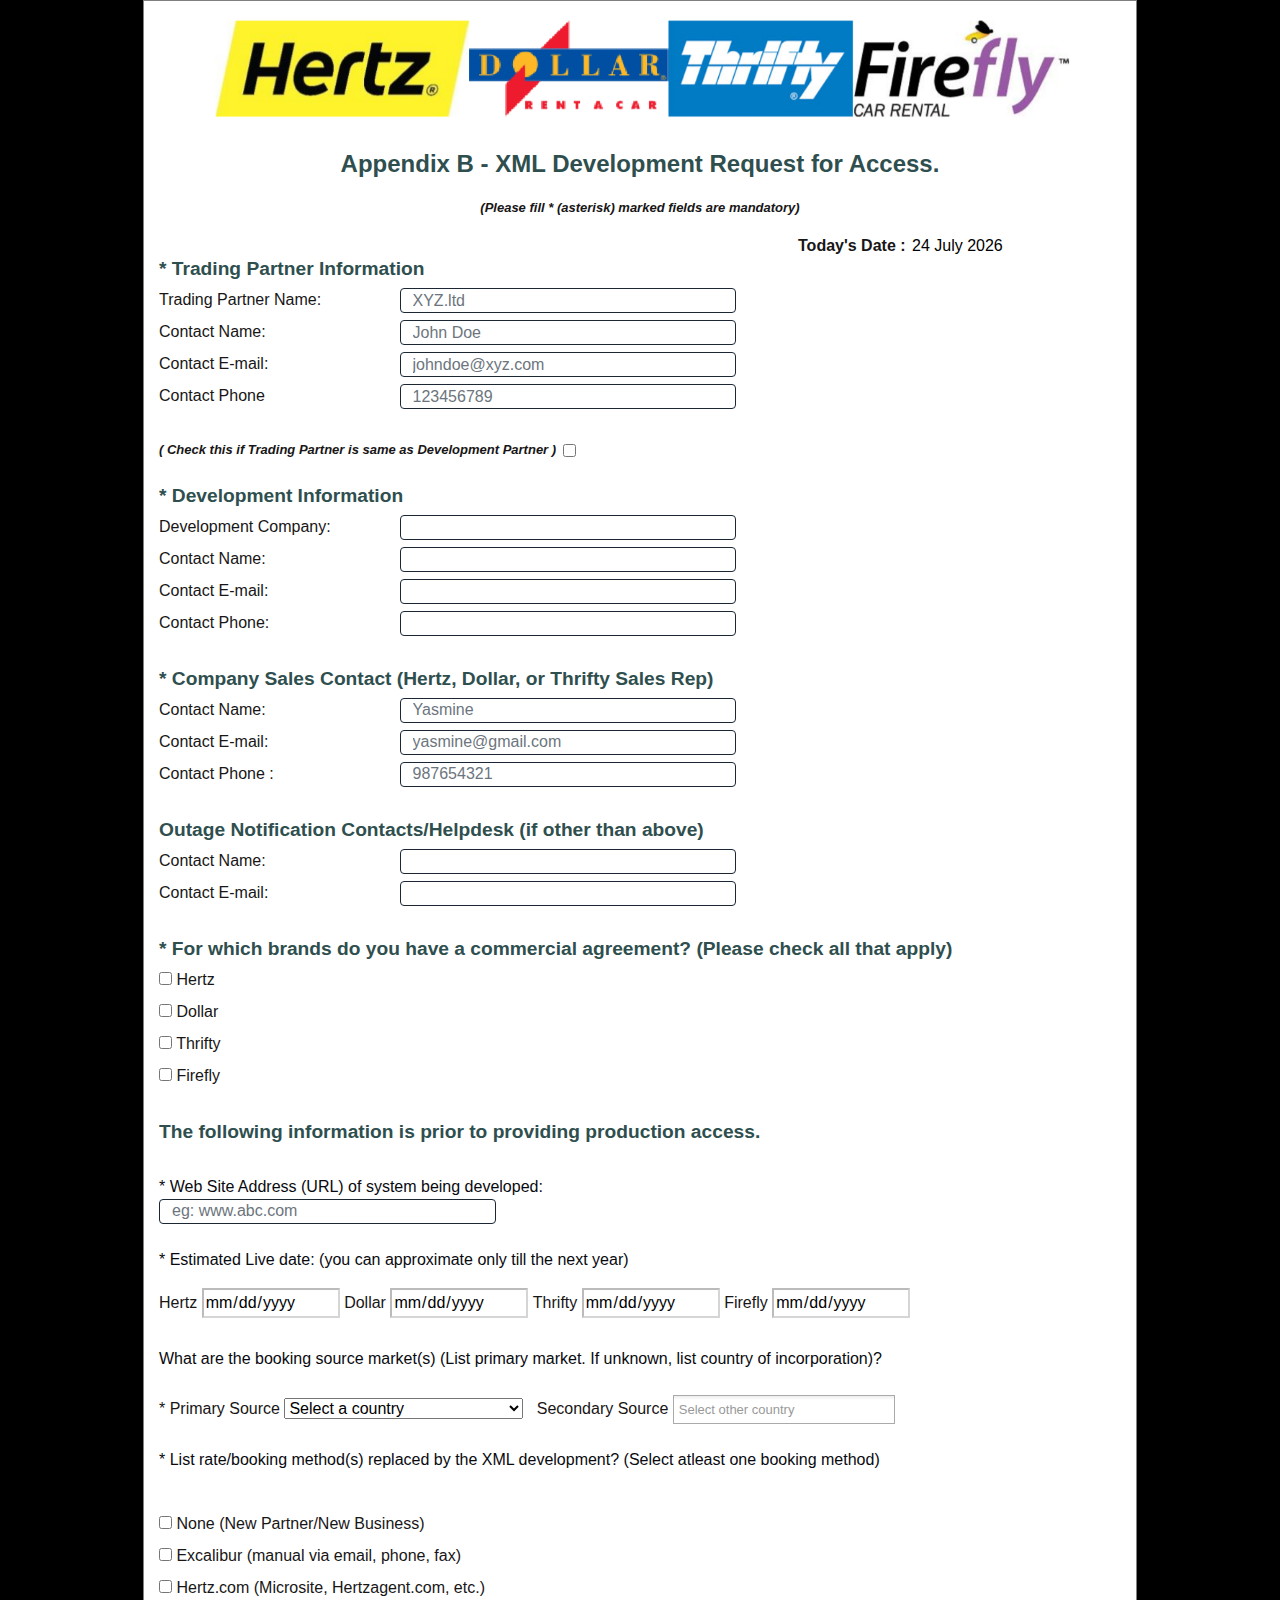
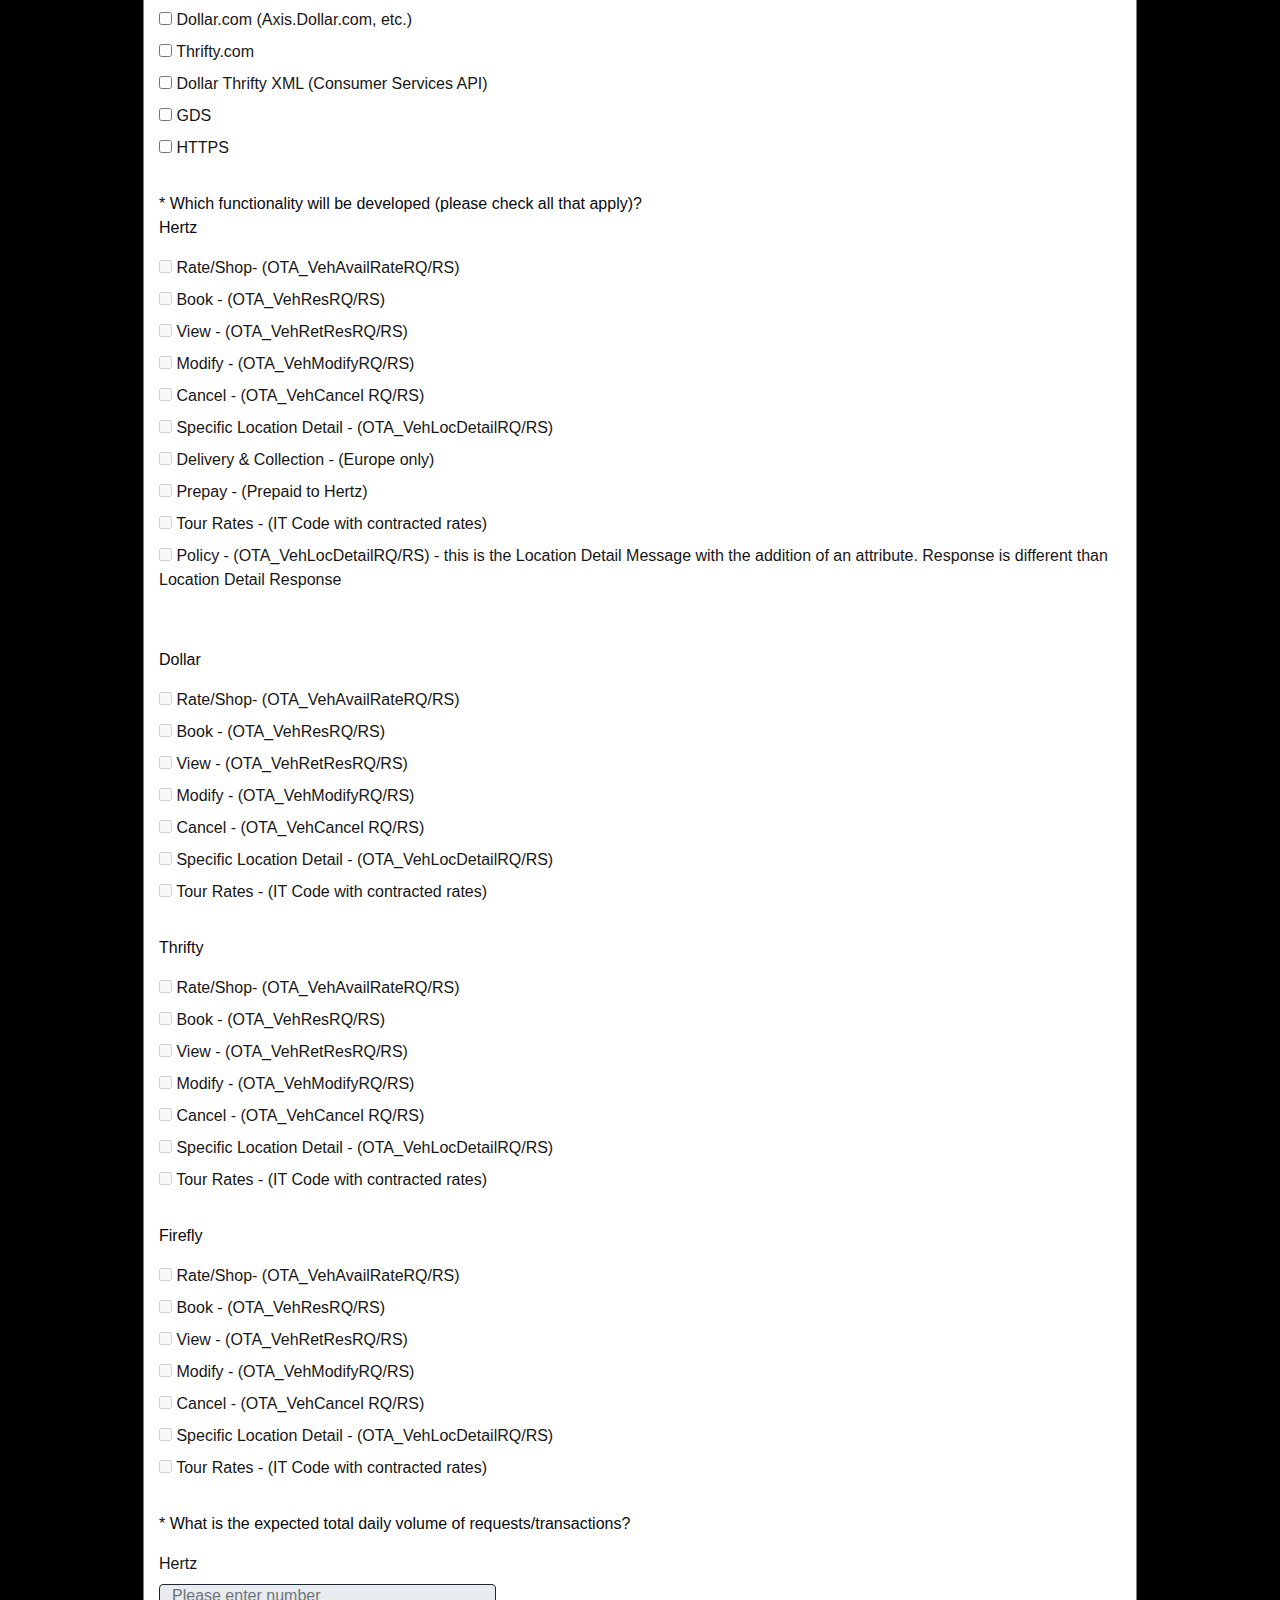
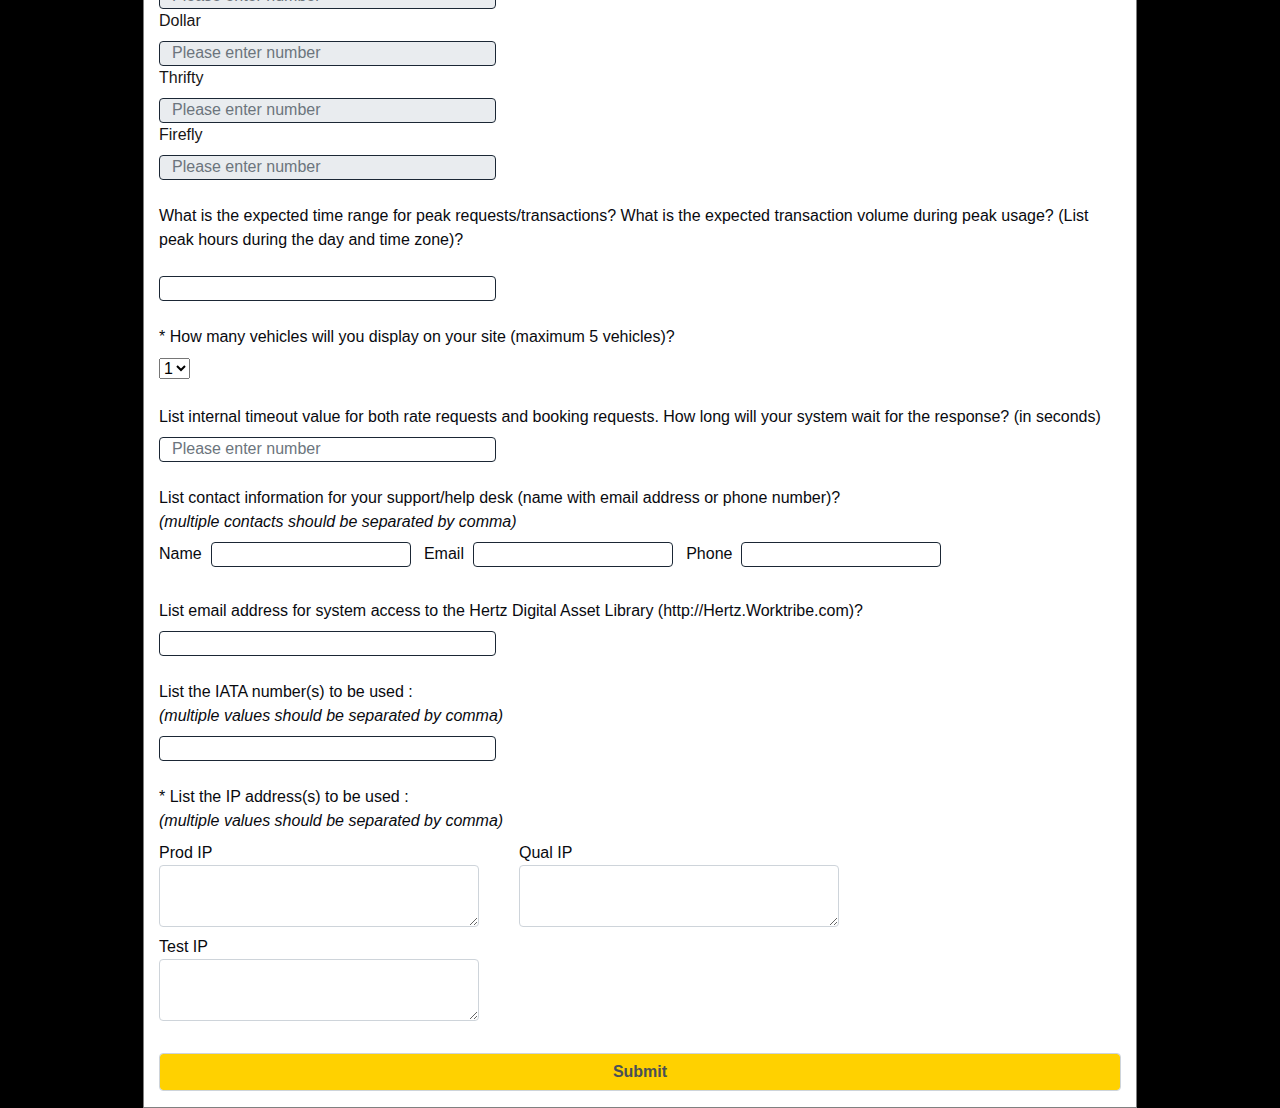
==== index.html @ c59dd481 "committing all changes before 2021" ====
<!DOCTYPE html>
<html>
    <head>
        <title>
            Appendix B - XML Development Request for Access
        </title>
        <link rel="stylesheet" href="https://stackpath.bootstrapcdn.com/bootstrap/4.3.1/css/bootstrap.min.css" integrity="sha384-ggOyR0iXCbMQv3Xipma34MD+dH/1fQ784/j6cY/iJTQUOhcWr7x9JvoRxT2MZw1T" crossorigin="anonymous">
        <script src="https://code.jquery.com/jquery-3.3.1.slim.min.js" integrity="sha384-q8i/X+965DzO0rT7abK41JStQIAqVgRVzpbzo5smXKp4YfRvH+8abtTE1Pi6jizo" crossorigin="anonymous"></script>
        <script src="https://cdnjs.cloudflare.com/ajax/libs/popper.js/1.14.7/umd/popper.min.js" integrity="sha384-UO2eT0CpHqdSJQ6hJty5KVphtPhzWj9WO1clHTMGa3JDZwrnQq4sF86dIHNDz0W1" crossorigin="anonymous"></script>
        <script src="https://stackpath.bootstrapcdn.com/bootstrap/4.3.1/js/bootstrap.min.js" integrity="sha384-JjSmVgyd0p3pXB1rRibZUAYoIIy6OrQ6VrjIEaFf/nJGzIxFDsf4x0xIM+B07jRM" crossorigin="anonymous"></script>
        <link rel="stylesheet" href="myStyle.css">
        <link href='https://fonts.googleapis.com/css?family=Lato:300,400,700' rel='stylesheet' type='text/css'>
        <script type="text/javascript">
        </script>
<!-- For Secondary Source -->
<link rel="stylesheet" href="chosen.min.css">
<script type="text/javascript" src = "jquery-3.4.1.min.js"></script>
<script type="text/javascript" src = "chosen.jquery.min.js"></script>
    </head>
    <body onload="todayDate(); disableAll(); showFutureDate();">
<script src = "program.js"></script>

    <!-- <div class="googoose"> -->
        <div class="exportContent">

            <div class="container" id="mainDiv">
                <form id="myForm"  method="GET"  action="template.html" onsubmit="return callOnSubmit(); disableSubmit();" > 
                        <!-- onsubmit="ifSame()" -->
                        <div class="form-group container">
                            <center>
                                <img src="./pics/logo.png" alt="hertz logo" width="90%" height="20%">
                            </center>
                            <b>
                                <p id="appendix">Appendix B - XML Development Request for Access.</p>
                                <p id="star"> (Please fill * (asterisk) marked fields are mandatory) </p>
                            </b>
                            <div id="dateToRight">
                                <label for="tDate" > Today's Date : </label>
                                <input  id="tDate" name="tDate" readonly >
                            </div>

                            <br><h2>* Trading Partner Information</h2>
                            <label for="pName"> Trading Partner Name: </label>
                            <input class="form-control" type="text" name="pName"  id="pName" required placeholder="XYZ.ltd">

                            <br>
                            <label for="pContactName"> Contact Name: </label>
                            <input class="form-control" type="text" name="pContactName"  id="pContactName" required placeholder="John Doe">
                            <br>
                            <label for="pEmail"> Contact E-mail: </label>
                            <input class="form-control" type="email" name="pEmail"  id="pEmail"  required pattern="[a-z0-9._%+-]+@[a-z0-9.-]+\.[a-z]{2,}$" title="eg: x@xyz.com" placeholder="johndoe@xyz.com" >
                            <br>
                            <label for="pPhone"> Contact Phone </label>
                            <input class="form-control" type="number" name="pPhone"  id="pPhone" required placeholder="123456789" >

                            <br>
                            <br>
                            <label><input type="checkbox" onchange="autoFillDevPartner();" name="autoCheckbox" id="autoCheckbox"  >
                                <p id="checkIfSame">( Check this if Trading Partner is same as Development Partner ) &nbsp;</p> </label>

                            <h2>* Development Information</h2>

                            <div id="filledDisabled">
                                <label for="dCompany"> Development Company: </label>
                                <input class="form-control" type="text" name="dCompany"  id="dCompany" required >
                                <!-- pattern="[A-Za-z]" title="A-Z or a-z" -->
                                <br>
                                <label for="dContactName"> Contact Name: </label>
                                <input class="form-control" type="text" name="dContactName"  id="dContactName" required >
                                <br>
                                <label for="dEmail">Contact E-mail:</label>
                                <input class="form-control" type="email" name="dEmail"  id="dEmail" required pattern="[a-z0-9._%+-]+@[a-z0-9.-]+\.[a-z]{2,}$" title="eg: x@xyz.com" >
                                <br>
                                <label for="dPhone">Contact Phone:</label>
                                <input class="form-control" type="number" name="dPhone" required id="dPhone" >
                            </div>
                            <br>

                            <h2>* Company Sales Contact  (Hertz, Dollar, or Thrifty Sales Rep)</h2>

                            <label for="cContactName">Contact Name:</label>
                            <input class="form-control" type="text" name="cContactName"  id="cContactName" required placeholder="Yasmine">
                            <br>
                            <label for="cEmail">Contact E-mail:</label>
                            <input class="form-control" type="email" name="cEmail" required id="cEmail" pattern="[a-z0-9._%+-]+@[a-z0-9.-]+\.[a-z]{2,}$" title="eg: x@xyz.com" placeholder="yasmine@gmail.com" >
                            <br>
                            <label for="cPhone">Contact Phone :</label>
                            <input class="form-control" type="number" name="cPhone" required  id="cPhone" placeholder="987654321" >
                            <br><br>

                            <h2>Outage Notification Contacts/Helpdesk  (if other than above) </h2>
                            <label for="helpContactName">Contact Name:</label>
                            <input class="form-control" type="text" name="helpContactName" id="helpContactName">
                            <br><label for="helpEmail">Contact E-mail:</label>
                            <input class="form-control" type="email" name="helpEmail" id="helpEmail" pattern="[a-z0-9._%+-]+@[a-z0-9.-]+\.[a-z]{2,}$" title="eg: x@xyz.com">
                            <br><br>

                            <h2 id="focusClass" >* For which brands do you have a commercial agreement? (Please check all that apply)</h2>
                            <div class="checkbox">
                                <label><input type="checkbox" name="hCheckbox" class="focusClass"
                                id="hCheckbox" onchange="enableFew();checkBrand();">  Hertz </label> <br>
                            </div>
                            <div class="checkbox">
                                <label><input type="checkbox" name="dCheckbox"
                                id="dCheckbox" onchange="enableFew();" > Dollar </label> <br>
                            </div>
                            <div class="checkbox">
                                <label><input type="checkbox" name="tCheckbox"
                                id="tCheckbox" onchange="enableFew();" > Thrifty </label> <br>
                            </div>
                            <div class="checkbox">
                                <label><input type="checkbox" name="fCheckbox"
                                id="fCheckbox" onchange="enableFew();" > Firefly </label> <br>
                            </div>
                            <br>
                            <h2>The following information is  prior to providing production access.</h2>
                            <br>
                            <li class="grey">* Web Site Address (URL) of system being developed:
                                <input class="form-control unique" oninput ="checkBrand();" onmouseover="doBlack();" type="text" name="webUrl"  id="webUrl" required
                                pattern="(https?:\/\/(?:www\.|(?!www))[a-zA-Z0-9][a-zA-Z0-9-]+[a-zA-Z0-9]\.[^\s]{2,}|www\.[a-zA-Z0-9][a-zA-Z0-9-]+[a-zA-Z0-9]\.[^\s]{2,}|https?:\/\/(?:www\.|(?!www))[a-zA-Z0-9]+\.[^\s]{2,}|www\.[a-zA-Z0-9]+\.[^\s]{2,})" placeholder="eg: www.abc.com">
                                <!--  pattern="(www)+\.([a-z0-9]+\.+[a-z.]+)$" placeholder="eg: www.abc.com"> -->
                             
                            </li>
                            <!-- todo -->
                            <br>
                            <div class="disabledBlock">
                                <li> <p  class="grey"> * Estimated Live date: (you can approximate only till the next year) </p>
                                    <!-- <input id="dateField" type="date" disabled  /> -->
                                    <label for="hertzLivedate">Hertz</label>
                                    <input class="showHertz" type="date" name="hertzLivedate"  id="hertzLivedate">
                                    <label for="dollarLivedate">Dollar</label>
                                    <input class="showDollar" type="date" name="dollarLivedate"  id="dollarLivedate">
                                    <label for="thriftyLivedate">Thrifty</label>
                                    <input class="showThrifty" type="date" name="thriftyLivedate" id="thriftyLivedate">
                                    <label for="fireflyLivedate">Firefly</label>
                                    <input class="showFirefly" type="date" name="fireflyLivedate" id="fireflyLivedate">                                </li><br>
                            </div>


                            <li>
                                <label for="bookingSource"> <p  class="grey">What are the booking source market(s) (List primary market. If unknown,
                                list country of incorporation)?</p>
                                </label><br>
                                * Primary Source <select id="bookingSourcep" name="bookingSourcep" required data-placeholder ="Select a country" >
                                        <option disabled selected>Select a country</option>
                                        <option value="Afganistan">Afghanistan</option>
                                        <option value="Albania">Albania</option>
                                        <option value="Algeria">Algeria</option>
                                        <option value="American Samoa">American Samoa</option>
                                        <option value="Andorra">Andorra</option>
                                        <option value="Angola">Angola</option>
                                        <option value="Anguilla">Anguilla</option>
                                        <option value="Antigua & Barbuda">Antigua & Barbuda</option>
                                        <option value="Argentina">Argentina</option>
                                        <option value="Armenia">Armenia</option>
                                        <option value="Aruba">Aruba</option>
                                        <option value="Australia">Australia</option>
                                        <option value="Austria">Austria</option>
                                        <option value="Azerbaijan">Azerbaijan</option>
                                        <option value="Bahamas">Bahamas</option>
                                        <option value="Bahrain">Bahrain</option>
                                        <option value="Bangladesh">Bangladesh</option>
                                        <option value="Barbados">Barbados</option>
                                        <option value="Belarus">Belarus</option>
                                        <option value="Belgium">Belgium</option>
                                        <option value="Belize">Belize</option>
                                        <option value="Benin">Benin</option>
                                        <option value="Bermuda">Bermuda</option>
                                        <option value="Bhutan">Bhutan</option>
                                        <option value="Bolivia">Bolivia</option>
                                        <option value="Bonaire">Bonaire</option>
                                        <option value="Bosnia & Herzegovina">Bosnia & Herzegovina</option>
                                        <option value="Botswana">Botswana</option>
                                        <option value="Brazil">Brazil</option>
                                        <option value="British Indian Ocean Ter">British Indian Ocean Ter</option>
                                        <option value="Brunei">Brunei</option>
                                        <option value="Bulgaria">Bulgaria</option>
                                        <option value="Burkina Faso">Burkina Faso</option>
                                        <option value="Burundi">Burundi</option>
                                        <option value="Cambodia">Cambodia</option>
                                        <option value="Cameroon">Cameroon</option>
                                        <option value="Canada">Canada</option>
                                        <option value="Canary Islands">Canary Islands</option>
                                        <option value="Cape Verde">Cape Verde</option>
                                        <option value="Cayman Islands">Cayman Islands</option>
                                        <option value="Central African Republic">Central African Republic</option>
                                        <option value="Chad">Chad</option>
                                        <option value="Channel Islands">Channel Islands</option>
                                        <option value="Chile">Chile</option>
                                        <option value="China">China</option>
                                        <option value="Christmas Island">Christmas Island</option>
                                        <option value="Cocos Island">Cocos Island</option>
                                        <option value="Colombia">Colombia</option>
                                        <option value="Comoros">Comoros</option>
                                        <option value="Congo">Congo</option>
                                        <option value="Cook Islands">Cook Islands</option>
                                        <option value="Costa Rica">Costa Rica</option>
                                        <option value="Cote DIvoire">Cote DIvoire</option>
                                        <option value="Croatia">Croatia</option>
                                        <option value="Cuba">Cuba</option>
                                        <option value="Curaco">Curacao</option>
                                        <option value="Cyprus">Cyprus</option>
                                        <option value="Czech Republic">Czech Republic</option>
                                        <option value="Denmark">Denmark</option>
                                        <option value="Djibouti">Djibouti</option>
                                        <option value="Dominica">Dominica</option>
                                        <option value="Dominican Republic">Dominican Republic</option>
                                        <option value="East Timor">East Timor</option>
                                        <option value="Ecuador">Ecuador</option>
                                        <option value="Egypt">Egypt</option>
                                        <option value="El Salvador">El Salvador</option>
                                        <option value="Equatorial Guinea">Equatorial Guinea</option>
                                        <option value="Eritrea">Eritrea</option>
                                        <option value="Estonia">Estonia</option>
                                        <option value="Ethiopia">Ethiopia</option>
                                        <option value="Falkland Islands">Falkland Islands</option>
                                        <option value="Faroe Islands">Faroe Islands</option>
                                        <option value="Fiji">Fiji</option>
                                        <option value="Finland">Finland</option>
                                        <option value="France">France</option>
                                        <option value="French Guiana">French Guiana</option>
                                        <option value="French Polynesia">French Polynesia</option>
                                        <option value="French Southern Ter">French Southern Ter</option>
                                        <option value="Gabon">Gabon</option>
                                        <option value="Gambia">Gambia</option>
                                        <option value="Georgia">Georgia</option>
                                        <option value="Germany">Germany</option>
                                        <option value="Ghana">Ghana</option>
                                        <option value="Gibraltar">Gibraltar</option>
                                        <option value="Great Britain">Great Britain</option>
                                        <option value="Greece">Greece</option>
                                        <option value="Greenland">Greenland</option>
                                        <option value="Grenada">Grenada</option>
                                        <option value="Guadeloupe">Guadeloupe</option>
                                        <option value="Guam">Guam</option>
                                        <option value="Guatemala">Guatemala</option>
                                        <option value="Guinea">Guinea</option>
                                        <option value="Guyana">Guyana</option>
                                        <option value="Haiti">Haiti</option>
                                        <option value="Hawaii">Hawaii</option>
                                        <option value="Honduras">Honduras</option>
                                        <option value="Hong Kong">Hong Kong</option>
                                        <option value="Hungary">Hungary</option>
                                        <option value="Iceland">Iceland</option>
                                        <option value="Indonesia">Indonesia</option>
                                        <option value="India">India</option>
                                        <option value="Iran">Iran</option>
                                        <option value="Iraq">Iraq</option>
                                        <option value="Ireland">Ireland</option>
                                        <option value="Isle of Man">Isle of Man</option>
                                        <option value="Israel">Israel</option>
                                        <option value="Italy">Italy</option>
                                        <option value="Jamaica">Jamaica</option>
                                        <option value="Japan">Japan</option>
                                        <option value="Jordan">Jordan</option>
                                        <option value="Kazakhstan">Kazakhstan</option>
                                        <option value="Kenya">Kenya</option>
                                        <option value="Kiribati">Kiribati</option>
                                        <option value="Korea North">Korea North</option>
                                        <option value="Korea Sout">Korea South</option>
                                        <option value="Kuwait">Kuwait</option>
                                        <option value="Kyrgyzstan">Kyrgyzstan</option>
                                        <option value="Laos">Laos</option>
                                        <option value="Latvia">Latvia</option>
                                        <option value="Lebanon">Lebanon</option>
                                        <option value="Lesotho">Lesotho</option>
                                        <option value="Liberia">Liberia</option>
                                        <option value="Libya">Libya</option>
                                        <option value="Liechtenstein">Liechtenstein</option>
                                        <option value="Lithuania">Lithuania</option>
                                        <option value="Luxembourg">Luxembourg</option>
                                        <option value="Macau">Macau</option>
                                        <option value="Macedonia">Macedonia</option>
                                        <option value="Madagascar">Madagascar</option>
                                        <option value="Malaysia">Malaysia</option>
                                        <option value="Malawi">Malawi</option>
                                        <option value="Maldives">Maldives</option>
                                        <option value="Mali">Mali</option>
                                        <option value="Malta">Malta</option>
                                        <option value="Marshall Islands">Marshall Islands</option>
                                        <option value="Martinique">Martinique</option>
                                        <option value="Mauritania">Mauritania</option>
                                        <option value="Mauritius">Mauritius</option>
                                        <option value="Mayotte">Mayotte</option>
                                        <option value="Mexico">Mexico</option>
                                        <option value="Midway Islands">Midway Islands</option>
                                        <option value="Moldova">Moldova</option>
                                        <option value="Monaco">Monaco</option>
                                        <option value="Mongolia">Mongolia</option>
                                        <option value="Montserrat">Montserrat</option>
                                        <option value="Morocco">Morocco</option>
                                        <option value="Mozambique">Mozambique</option>
                                        <option value="Myanmar">Myanmar</option>
                                        <option value="Nambia">Nambia</option>
                                        <option value="Nauru">Nauru</option>
                                        <option value="Nepal">Nepal</option>
                                        <option value="Netherland Antilles">Netherland Antilles</option>
                                        <option value="Netherlands">Netherlands (Holland, Europe)</option>
                                        <option value="Nevis">Nevis</option>
                                        <option value="New Caledonia">New Caledonia</option>
                                        <option value="New Zealand">New Zealand</option>
                                        <option value="Nicaragua">Nicaragua</option>
                                        <option value="Niger">Niger</option>
                                        <option value="Nigeria">Nigeria</option>
                                        <option value="Niue">Niue</option>
                                        <option value="Norfolk Island">Norfolk Island</option>
                                        <option value="Norway">Norway</option>
                                        <option value="Oman">Oman</option>
                                        <option value="Pakistan">Pakistan</option>
                                        <option value="Palau Island">Palau Island</option>
                                        <option value="Palestine">Palestine</option>
                                        <option value="Panama">Panama</option>
                                        <option value="Papua New Guinea">Papua New Guinea</option>
                                        <option value="Paraguay">Paraguay</option>
                                        <option value="Peru">Peru</option>
                                        <option value="Phillipines">Philippines</option>
                                        <option value="Pitcairn Island">Pitcairn Island</option>
                                        <option value="Poland">Poland</option>
                                        <option value="Portugal">Portugal</option>
                                        <option value="Puerto Rico">Puerto Rico</option>
                                        <option value="Qatar">Qatar</option>
                                        <option value="Republic of Montenegro">Republic of Montenegro</option>
                                        <option value="Republic of Serbia">Republic of Serbia</option>
                                        <option value="Reunion">Reunion</option>
                                        <option value="Romania">Romania</option>
                                        <option value="Russia">Russia</option>
                                        <option value="Rwanda">Rwanda</option>
                                        <option value="St Barthelemy">St Barthelemy</option>
                                        <option value="St Eustatius">St Eustatius</option>
                                        <option value="St Helena">St Helena</option>
                                        <option value="St Kitts-Nevis">St Kitts-Nevis</option>
                                        <option value="St Lucia">St Lucia</option>
                                        <option value="St Maarten">St Maarten</option>
                                        <option value="St Pierre & Miquelon">St Pierre & Miquelon</option>
                                        <option value="St Vincent & Grenadines">St Vincent & Grenadines</option>
                                        <option value="Saipan">Saipan</option>
                                        <option value="Samoa">Samoa</option>
                                        <option value="Samoa American">Samoa American</option>
                                        <option value="San Marino">San Marino</option>
                                        <option value="Sao Tome & Principe">Sao Tome & Principe</option>
                                        <option value="Saudi Arabia">Saudi Arabia</option>
                                        <option value="Senegal">Senegal</option>
                                        <option value="Seychelles">Seychelles</option>
                                        <option value="Sierra Leone">Sierra Leone</option>
                                        <option value="Singapore">Singapore</option>
                                        <option value="Slovakia">Slovakia</option>
                                        <option value="Slovenia">Slovenia</option>
                                        <option value="Solomon Islands">Solomon Islands</option>
                                        <option value="Somalia">Somalia</option>
                                        <option value="South Africa">South Africa</option>
                                        <option value="Spain">Spain</option>
                                        <option value="Sri Lanka">Sri Lanka</option>
                                        <option value="Sudan">Sudan</option>
                                        <option value="Suriname">Suriname</option>
                                        <option value="Swaziland">Swaziland</option>
                                        <option value="Sweden">Sweden</option>
                                        <option value="Switzerland">Switzerland</option>
                                        <option value="Syria">Syria</option>
                                        <option value="Tahiti">Tahiti</option>
                                        <option value="Taiwan">Taiwan</option>
                                        <option value="Tajikistan">Tajikistan</option>
                                        <option value="Tanzania">Tanzania</option>
                                        <option value="Thailand">Thailand</option>
                                        <option value="Togo">Togo</option>
                                        <option value="Tokelau">Tokelau</option>
                                        <option value="Tonga">Tonga</option>
                                        <option value="Trinidad & Tobago">Trinidad & Tobago</option>
                                        <option value="Tunisia">Tunisia</option>
                                        <option value="Turkey">Turkey</option>
                                        <option value="Turkmenistan">Turkmenistan</option>
                                        <option value="Turks & Caicos Is">Turks & Caicos Is</option>
                                        <option value="Tuvalu">Tuvalu</option>
                                        <option value="Uganda">Uganda</option>
                                        <option value="United Kingdom">United Kingdom</option>
                                        <option value="Ukraine">Ukraine</option>
                                        <option value="United Arab Erimates">United Arab Emirates</option>
                                        <option value="United States of America">United States of America</option>
                                        <option value="Uraguay">Uruguay</option>
                                        <option value="Uzbekistan">Uzbekistan</option>
                                        <option value="Vanuatu">Vanuatu</option>
                                        <option value="Vatican City State">Vatican City State</option>
                                        <option value="Venezuela">Venezuela</option>
                                        <option value="Vietnam">Vietnam</option>
                                        <option value="Virgin Islands (Brit)">Virgin Islands (Brit)</option>
                                        <option value="Virgin Islands (USA)">Virgin Islands (USA)</option>
                                        <option value="Wake Island">Wake Island</option>
                                        <option value="Wallis & Futana Is">Wallis & Futana Is</option>
                                        <option value="Yemen">Yemen</option>
                                        <option value="Zaire">Zaire</option>
                                        <option value="Zambia">Zambia</option>
                                        <option value="Zimbabwe">Zimbabwe</option>
                                </select> &nbsp;


                                Secondary Source <select id="bookingSources" name="bookingSources" multiple="multiple" data-placeholder ="Select other country">

                                        <option value="Afganistan">Afghanistan</option>
                                        <option value="Albania">Albania</option>
                                        <option value="Algeria">Algeria</option>
                                        <option value="American Samoa">American Samoa</option>
                                        <option value="Andorra">Andorra</option>
                                        <option value="Angola">Angola</option>
                                        <option value="Anguilla">Anguilla</option>
                                        <option value="Antigua & Barbuda">Antigua & Barbuda</option>
                                        <option value="Argentina">Argentina</option>
                                        <option value="Armenia">Armenia</option>
                                        <option value="Aruba">Aruba</option>
                                        <option value="Australia">Australia</option>
                                        <option value="Austria">Austria</option>
                                        <option value="Azerbaijan">Azerbaijan</option>
                                        <option value="Bahamas">Bahamas</option>
                                        <option value="Bahrain">Bahrain</option>
                                        <option value="Bangladesh">Bangladesh</option>
                                        <option value="Barbados">Barbados</option>
                                        <option value="Belarus">Belarus</option>
                                        <option value="Belgium">Belgium</option>
                                        <option value="Belize">Belize</option>
                                        <option value="Benin">Benin</option>
                                        <option value="Bermuda">Bermuda</option>
                                        <option value="Bhutan">Bhutan</option>
                                        <option value="Bolivia">Bolivia</option>
                                        <option value="Bonaire">Bonaire</option>
                                        <option value="Bosnia & Herzegovina">Bosnia & Herzegovina</option>
                                        <option value="Botswana">Botswana</option>
                                        <option value="Brazil">Brazil</option>
                                        <option value="British Indian Ocean Ter">British Indian Ocean Ter</option>
                                        <option value="Brunei">Brunei</option>
                                        <option value="Bulgaria">Bulgaria</option>
                                        <option value="Burkina Faso">Burkina Faso</option>
                                        <option value="Burundi">Burundi</option>
                                        <option value="Cambodia">Cambodia</option>
                                        <option value="Cameroon">Cameroon</option>
                                        <option value="Canada">Canada</option>
                                        <option value="Canary Islands">Canary Islands</option>
                                        <option value="Cape Verde">Cape Verde</option>
                                        <option value="Cayman Islands">Cayman Islands</option>
                                        <option value="Central African Republic">Central African Republic</option>
                                        <option value="Chad">Chad</option>
                                        <option value="Channel Islands">Channel Islands</option>
                                        <option value="Chile">Chile</option>
                                        <option value="China">China</option>
                                        <option value="Christmas Island">Christmas Island</option>
                                        <option value="Cocos Island">Cocos Island</option>
                                        <option value="Colombia">Colombia</option>
                                        <option value="Comoros">Comoros</option>
                                        <option value="Congo">Congo</option>
                                        <option value="Cook Islands">Cook Islands</option>
                                        <option value="Costa Rica">Costa Rica</option>
                                        <option value="Cote DIvoire">Cote DIvoire</option>
                                        <option value="Croatia">Croatia</option>
                                        <option value="Cuba">Cuba</option>
                                        <option value="Curaco">Curacao</option>
                                        <option value="Cyprus">Cyprus</option>
                                        <option value="Czech Republic">Czech Republic</option>
                                        <option value="Denmark">Denmark</option>
                                        <option value="Djibouti">Djibouti</option>
                                        <option value="Dominica">Dominica</option>
                                        <option value="Dominican Republic">Dominican Republic</option>
                                        <option value="East Timor">East Timor</option>
                                        <option value="Ecuador">Ecuador</option>
                                        <option value="Egypt">Egypt</option>
                                        <option value="El Salvador">El Salvador</option>
                                        <option value="Equatorial Guinea">Equatorial Guinea</option>
                                        <option value="Eritrea">Eritrea</option>
                                        <option value="Estonia">Estonia</option>
                                        <option value="Ethiopia">Ethiopia</option>
                                        <option value="Falkland Islands">Falkland Islands</option>
                                        <option value="Faroe Islands">Faroe Islands</option>
                                        <option value="Fiji">Fiji</option>
                                        <option value="Finland">Finland</option>
                                        <option value="France">France</option>
                                        <option value="French Guiana">French Guiana</option>
                                        <option value="French Polynesia">French Polynesia</option>
                                        <option value="French Southern Ter">French Southern Ter</option>
                                        <option value="Gabon">Gabon</option>
                                        <option value="Gambia">Gambia</option>
                                        <option value="Georgia">Georgia</option>
                                        <option value="Germany">Germany</option>
                                        <option value="Ghana">Ghana</option>
                                        <option value="Gibraltar">Gibraltar</option>
                                        <option value="Great Britain">Great Britain</option>
                                        <option value="Greece">Greece</option>
                                        <option value="Greenland">Greenland</option>
                                        <option value="Grenada">Grenada</option>
                                        <option value="Guadeloupe">Guadeloupe</option>
                                        <option value="Guam">Guam</option>
                                        <option value="Guatemala">Guatemala</option>
                                        <option value="Guinea">Guinea</option>
                                        <option value="Guyana">Guyana</option>
                                        <option value="Haiti">Haiti</option>
                                        <option value="Hawaii">Hawaii</option>
                                        <option value="Honduras">Honduras</option>
                                        <option value="Hong Kong">Hong Kong</option>
                                        <option value="Hungary">Hungary</option>
                                        <option value="Iceland">Iceland</option>
                                        <option value="Indonesia">Indonesia</option>
                                        <option value="India">India</option>
                                        <option value="Iran">Iran</option>
                                        <option value="Iraq">Iraq</option>
                                        <option value="Ireland">Ireland</option>
                                        <option value="Isle of Man">Isle of Man</option>
                                        <option value="Israel">Israel</option>
                                        <option value="Italy">Italy</option>
                                        <option value="Jamaica">Jamaica</option>
                                        <option value="Japan">Japan</option>
                                        <option value="Jordan">Jordan</option>
                                        <option value="Kazakhstan">Kazakhstan</option>
                                        <option value="Kenya">Kenya</option>
                                        <option value="Kiribati">Kiribati</option>
                                        <option value="Korea North">Korea North</option>
                                        <option value="Korea Sout">Korea South</option>
                                        <option value="Kuwait">Kuwait</option>
                                        <option value="Kyrgyzstan">Kyrgyzstan</option>
                                        <option value="Laos">Laos</option>
                                        <option value="Latvia">Latvia</option>
                                        <option value="Lebanon">Lebanon</option>
                                        <option value="Lesotho">Lesotho</option>
                                        <option value="Liberia">Liberia</option>
                                        <option value="Libya">Libya</option>
                                        <option value="Liechtenstein">Liechtenstein</option>
                                        <option value="Lithuania">Lithuania</option>
                                        <option value="Luxembourg">Luxembourg</option>
                                        <option value="Macau">Macau</option>
                                        <option value="Macedonia">Macedonia</option>
                                        <option value="Madagascar">Madagascar</option>
                                        <option value="Malaysia">Malaysia</option>
                                        <option value="Malawi">Malawi</option>
                                        <option value="Maldives">Maldives</option>
                                        <option value="Mali">Mali</option>
                                        <option value="Malta">Malta</option>
                                        <option value="Marshall Islands">Marshall Islands</option>
                                        <option value="Martinique">Martinique</option>
                                        <option value="Mauritania">Mauritania</option>
                                        <option value="Mauritius">Mauritius</option>
                                        <option value="Mayotte">Mayotte</option>
                                        <option value="Mexico">Mexico</option>
                                        <option value="Midway Islands">Midway Islands</option>
                                        <option value="Moldova">Moldova</option>
                                        <option value="Monaco">Monaco</option>
                                        <option value="Mongolia">Mongolia</option>
                                        <option value="Montserrat">Montserrat</option>
                                        <option value="Morocco">Morocco</option>
                                        <option value="Mozambique">Mozambique</option>
                                        <option value="Myanmar">Myanmar</option>
                                        <option value="Nambia">Nambia</option>
                                        <option value="Nauru">Nauru</option>
                                        <option value="Nepal">Nepal</option>
                                        <option value="Netherland Antilles">Netherland Antilles</option>
                                        <option value="Netherlands">Netherlands (Holland, Europe)</option>
                                        <option value="Nevis">Nevis</option>
                                        <option value="New Caledonia">New Caledonia</option>
                                        <option value="New Zealand">New Zealand</option>
                                        <option value="Nicaragua">Nicaragua</option>
                                        <option value="Niger">Niger</option>
                                        <option value="Nigeria">Nigeria</option>
                                        <option value="Niue">Niue</option>
                                        <option value="Norfolk Island">Norfolk Island</option>
                                        <option value="Norway">Norway</option>
                                        <option value="Oman">Oman</option>
                                        <option value="Pakistan">Pakistan</option>
                                        <option value="Palau Island">Palau Island</option>
                                        <option value="Palestine">Palestine</option>
                                        <option value="Panama">Panama</option>
                                        <option value="Papua New Guinea">Papua New Guinea</option>
                                        <option value="Paraguay">Paraguay</option>
                                        <option value="Peru">Peru</option>
                                        <option value="Phillipines">Philippines</option>
                                        <option value="Pitcairn Island">Pitcairn Island</option>
                                        <option value="Poland">Poland</option>
                                        <option value="Portugal">Portugal</option>
                                        <option value="Puerto Rico">Puerto Rico</option>
                                        <option value="Qatar">Qatar</option>
                                        <option value="Republic of Montenegro">Republic of Montenegro</option>
                                        <option value="Republic of Serbia">Republic of Serbia</option>
                                        <option value="Reunion">Reunion</option>
                                        <option value="Romania">Romania</option>
                                        <option value="Russia">Russia</option>
                                        <option value="Rwanda">Rwanda</option>
                                        <option value="St Barthelemy">St Barthelemy</option>
                                        <option value="St Eustatius">St Eustatius</option>
                                        <option value="St Helena">St Helena</option>
                                        <option value="St Kitts-Nevis">St Kitts-Nevis</option>
                                        <option value="St Lucia">St Lucia</option>
                                        <option value="St Maarten">St Maarten</option>
                                        <option value="St Pierre & Miquelon">St Pierre & Miquelon</option>
                                        <option value="St Vincent & Grenadines">St Vincent & Grenadines</option>
                                        <option value="Saipan">Saipan</option>
                                        <option value="Samoa">Samoa</option>
                                        <option value="Samoa American">Samoa American</option>
                                        <option value="San Marino">San Marino</option>
                                        <option value="Sao Tome & Principe">Sao Tome & Principe</option>
                                        <option value="Saudi Arabia">Saudi Arabia</option>
                                        <option value="Senegal">Senegal</option>
                                        <option value="Seychelles">Seychelles</option>
                                        <option value="Sierra Leone">Sierra Leone</option>
                                        <option value="Singapore">Singapore</option>
                                        <option value="Slovakia">Slovakia</option>
                                        <option value="Slovenia">Slovenia</option>
                                        <option value="Solomon Islands">Solomon Islands</option>
                                        <option value="Somalia">Somalia</option>
                                        <option value="South Africa">South Africa</option>
                                        <option value="Spain">Spain</option>
                                        <option value="Sri Lanka">Sri Lanka</option>
                                        <option value="Sudan">Sudan</option>
                                        <option value="Suriname">Suriname</option>
                                        <option value="Swaziland">Swaziland</option>
                                        <option value="Sweden">Sweden</option>
                                        <option value="Switzerland">Switzerland</option>
                                        <option value="Syria">Syria</option>
                                        <option value="Tahiti">Tahiti</option>
                                        <option value="Taiwan">Taiwan</option>
                                        <option value="Tajikistan">Tajikistan</option>
                                        <option value="Tanzania">Tanzania</option>
                                        <option value="Thailand">Thailand</option>
                                        <option value="Togo">Togo</option>
                                        <option value="Tokelau">Tokelau</option>
                                        <option value="Tonga">Tonga</option>
                                        <option value="Trinidad & Tobago">Trinidad & Tobago</option>
                                        <option value="Tunisia">Tunisia</option>
                                        <option value="Turkey">Turkey</option>
                                        <option value="Turkmenistan">Turkmenistan</option>
                                        <option value="Turks & Caicos Is">Turks & Caicos Is</option>
                                        <option value="Tuvalu">Tuvalu</option>
                                        <option value="Uganda">Uganda</option>
                                        <option value="United Kingdom">United Kingdom</option>
                                        <option value="Ukraine">Ukraine</option>
                                        <option value="United Arab Erimates">United Arab Emirates</option>
                                        <option value="United States of America">United States of America</option>
                                        <option value="Uraguay">Uruguay</option>
                                        <option value="Uzbekistan">Uzbekistan</option>
                                        <option value="Vanuatu">Vanuatu</option>
                                        <option value="Vatican City State">Vatican City State</option>
                                        <option value="Venezuela">Venezuela</option>
                                        <option value="Vietnam">Vietnam</option>
                                        <option value="Virgin Islands (Brit)">Virgin Islands (Brit)</option>
                                        <option value="Virgin Islands (USA)">Virgin Islands (USA)</option>
                                        <option value="Wake Island">Wake Island</option>
                                        <option value="Wallis & Futana Is">Wallis & Futana Is</option>
                                        <option value="Yemen">Yemen</option>
                                        <option value="Zaire">Zaire</option>
                                        <option value="Zambia">Zambia</option>
                                        <option value="Zimbabwe">Zimbabwe</option>
                                </select>
                                <!-- <input class="form-control" type="text" name="bookingSource" id="bookingSource"> -->
                            </li><br>
                            <input type="text" class="hidden" id="secSource" name="secSource" value="">
                            <li><p  class="grey">* List rate/booking method(s) replaced by the XML development?
                                (Select atleast one booking method)
                            </p>
                              
                            <br>
                                <div class="checkbox">
                                    <label><input type="checkbox" name="methodNone" id="methodNone"> None (New Partner/New Business)
                                    </label>
                                </div>
                                <div class="checkbox">
                                    <label><input type="checkbox" name="methodExcal" id="methodExcal" > Excalibur (manual via email, phone, fax)<br>
                                    </label>
                                </div>
                                <div class="checkbox">
                                    <label><input type="checkbox" name="methodHertz" id="methodHertz" > Hertz.com (Microsite, Hertzagent.com, etc.)<br>
                                    </label>
                                </div>
                                <div class="checkbox">
                                    <label><input type="checkbox" name="methodDollar" id="methodDollar" > Dollar.com (Axis.Dollar.com, etc.)<br>
                                    </label>
                                </div>
                                <div class="checkbox">
                                    <label><input type="checkbox" name="methodThrifty" id="methodThrifty" > Thrifty.com<br>
                                    </label>
                                </div>
                                <div class="checkbox">
                                    <label><input type="checkbox" name="methodXml" id="methodXml" > Dollar Thrifty XML (Consumer Services API)<br>
                                    </label>
                                </div>
                                <div class="checkbox">
                                    <label><input type="checkbox" name="methodGds" id="methodGds" > GDS<br>
                                    </label>
                                </div>
                                <div class="checkbox">
                                    <label><input type="checkbox" name="methodHttps" id="methodHttps" > HTTPS<br>
                                    </label>
                                </div>

                            </li><br>

                            <li>
                                <p class="grey">
                                * Which functionality will be developed (please check all that apply)?<br>
                                Hertz</p>

                                <div class="disabledBlock">
                                    <div class="checkbox">
                                        <label><input type="checkbox" class="showHertz" name="developRateH" id="developRateH" > Rate/Shop- (OTA_VehAvailRateRQ/RS)<br>
                                        </label>
                                    </div>
                                    <div class="checkbox">
                                        <label><input type="checkbox" class="showHertz" name="developBookH" id="developBookH" onchange="enableFew();" > Book - (OTA_VehResRQ/RS)<br>
                                        </label>
                                    </div>
                                    <div class="checkbox ">
                                        <label><input type="checkbox" class="showHertz" name="developViewH" id="developViewH" > View - (OTA_VehRetResRQ/RS)<br>
                                        </label>
                                    </div>
                                    <div class="checkbox ">
                                        <label><input type="checkbox" class="showHertz" name="developModifyH" id="developModifyH" > Modify - (OTA_VehModifyRQ/RS)<br>
                                        </label>
                                    </div>
                                    <div class="checkbox ">
                                        <label><input type="checkbox" class="showHertz" name="developCancelH" id="developCancelH" > Cancel - (OTA_VehCancel RQ/RS)<br>
                                        </label>
                                    </div>
                                    <div class="checkbox ">
                                        <label><input type="checkbox" class="showHertz" name="developLocationH" id="developLocationH" > Specific Location Detail - (OTA_VehLocDetailRQ/RS)<br>
                                        </label>
                                    </div>
                                    <div class="checkbox ">
                                        <label><input type="checkbox" class="showHertz" name="developDeliveryH" id="developDeliveryH" > Delivery & Collection - (Europe only)<br>
                                        </label>
                                    </div>
                                    <div class="checkbox ">
                                        <label><input type="checkbox" class="showHertz" name="developPrepayH" id="developPrepayH" > Prepay - (Prepaid to Hertz)<br>
                                        </label>
                                    </div>
                                    <div class="checkbox ">
                                        <label><input type="checkbox" class="showHertz" name="developTourH" id="developTourH"> Tour Rates - (IT Code with contracted rates)<br>
                                        </label>
                                    </div>
                                    <div class="checkbox ">
                                        <label><input type="checkbox" class="showHertz" name="developPolicyH" id="developPolicyH" > Policy - (OTA_VehLocDetailRQ/RS) -  this is the Location Detail Message with the addition of an attribute. Response is different than Location Detail Response
                                        </label>
                                    </div>
                                    <br>
                                </div>
                            </li><br>
                            <p class="grey">Dollar</p>
                                <div class="disabledBlock">
                                    <div class="checkbox ">
                                        <label><input type="checkbox" class="showDollar" name="developRateD" id="developRateD"> Rate/Shop- (OTA_VehAvailRateRQ/RS)<br>
                                        </label>
                                    </div>
                                    <div class="checkbox">
                                        <label><input type="checkbox" class="showDollar" name="developBookD" id="developBookD" onchange="enableFew();" > Book - (OTA_VehResRQ/RS)<br>
                                        </label>
                                    </div>
                                    <div class="checkbox ">
                                        <label><input type="checkbox" class="showDollar" name="developViewD" id="developViewD"> View - (OTA_VehRetResRQ/RS)<br>
                                        </label>
                                    </div>
                                    <div class="checkbox ">
                                        <label><input type="checkbox" class="showDollar" name="developModifyD" id="developModifyD"> Modify - (OTA_VehModifyRQ/RS)<br>
                                        </label>
                                    </div>
                                    <div class="checkbox ">
                                        <label><input type="checkbox" class="showDollar" name="developCancelD" id="developCancelD"> Cancel - (OTA_VehCancel RQ/RS)<br>
                                        </label>
                                    </div>
                                    <div class="checkbox ">
                                        <label><input type="checkbox" class="showDollar" name="developLocationD" id="developLocationD"> Specific Location Detail - (OTA_VehLocDetailRQ/RS)<br>
                                        </label>
                                    </div>
                                    <!-- <div class="checkbox ">
                                        <label><input type="checkbox" class="showDollar" name="developDeliveryD" id="developDeliveryD"> Delivery & Collection - (Europe only)<br>
                                        </label>
                                    </div> -->
                                    <div class="checkbox ">
                                        <label><input type="checkbox" class="showDollar" name="developTourD" id="developTourD"> Tour Rates - (IT Code with contracted rates)<br>
                                        </label>
                                    </div>

                                </div><br>

                                <p class="grey"> Thrifty</p>
                                <div class="disabledBlock">
                                    <div class="checkbox">
                                        <label><input type="checkbox" class="showThrifty" name="developRateT" id="developRateT"> Rate/Shop- (OTA_VehAvailRateRQ/RS)<br>
                                        </label>
                                    </div>
                                    <div class="checkbox ">
                                        <label><input type="checkbox" class="showThrifty" name="developBookT" id="developBookT" onchange="enableFew();" > Book - (OTA_VehResRQ/RS)<br>
                                        </label>
                                    </div>
                                    <div class="checkbox ">
                                        <label><input type="checkbox" class="showThrifty" name="developViewT" id="developViewT"> View - (OTA_VehRetResRQ/RS)<br>
                                        </label>
                                    </div>
                                    <div class="checkbox ">
                                        <label><input type="checkbox" class="showThrifty" name="developModifyT" id="developModifyT"> Modify - (OTA_VehModifyRQ/RS)<br>
                                        </label>
                                    </div>
                                    <div class="checkbox ">
                                        <label><input type="checkbox" class="showThrifty" name="developCancelT" id="developCancelT"> Cancel - (OTA_VehCancel RQ/RS)<br>
                                        </label>
                                    </div>
                                    <div class="checkbox ">
                                        <label><input type="checkbox" class="showThrifty" name="developLocationT" id="developLocationT"> Specific Location Detail - (OTA_VehLocDetailRQ/RS)<br>
                                        </label>
                                    </div>
                                    <!-- <div class="checkbox ">
                                        <label><input type="checkbox" class="showThrifty" name="developDeliveryT" id="developDeliveryT"> Delivery & Collection - (Europe only)</label><br>
                                    </div> -->
                                    <div class="checkbox ">
                                        <label><input type="checkbox" class="showThrifty" name="developTourT" id="developTourT"> Tour Rates - (IT Code with contracted rates)<br> </label>
                                    </div>
                                </div>
                                <br>

                                <p class="grey">Firefly</p>
                                <div class="disabledBlock">
                                    <div class="checkbox">
                                        <label><input type="checkbox" class="showFirefly" name="developRateF" id="developRateF"> Rate/Shop- (OTA_VehAvailRateRQ/RS)<br>
                                        </label>
                                    </div>
                                    <div class="checkbox ">
                                        <label><input type="checkbox" class="showFirefly" name="developBookF" id="developBookF" onchange="enableFew();" > Book - (OTA_VehResRQ/RS)<br>
                                        </label>
                                    </div>
                                    <div class="checkbox ">
                                        <label><input type="checkbox" class="showFirefly" name="developViewF" id="developViewF"> View - (OTA_VehRetResRQ/RS)<br>
                                        </label>
                                    </div>
                                    <div class="checkbox ">
                                        <label><input type="checkbox" class="showFirefly" name="developModifyF" id="developModifyF"> Modify - (OTA_VehModifyRQ/RS)<br>
                                        </label>
                                    </div>
                                    <div class="checkbox ">
                                        <label><input type="checkbox" class="showFirefly" name="developCancelF" id="developCancelF"> Cancel - (OTA_VehCancel RQ/RS)<br>
                                        </label>
                                    </div>
                                    <div class="checkbox ">
                                        <label><input type="checkbox" class="showFirefly" name="developLocationF" id="developLocationF"> Specific Location Detail - (OTA_VehLocDetailRQ/RS)<br>
                                        </label>
                                    </div>
                                    <!-- <div class="checkbox ">
                                        <label><input type="checkbox" class="showFirefly" name="developDeliveryF" id="developDeliveryF"> Delivery & Collection - (Europe only)</label><br>
                                    </div> -->
                                    <div class="checkbox ">
                                        <label><input type="checkbox" class="showFirefly" name="developTourF" id="developTourF"> Tour Rates - (IT Code with contracted rates)<br> </label>
                                    </div>
                                </div>


                                <li><br>
                                    <p class="grey">* What is the expected total daily volume of requests/transactions?</p>

                                    <div class="disabledBlock">
                                        <label for="volH">Hertz</label>
                                        <input class="form-control showHertz unique" type="number" name="volH" min="1" step="1" id="volH" Placeholder="Please enter number" >

                                        <label for="volD">Dollar</label>
                                        <input class="form-control showDollar unique" type="number" name="volD" min="1" step="1" id="volD" Placeholder="Please enter number" >

                                        <label for="volT">Thrifty</label>
                                        <input class="form-control showThrifty unique" type="number" name="volT" min="1" step="1" id="volT" Placeholder="Please enter number" >

                                        <label for="volF">Firefly</label>
                                        <input class="form-control showFirefly unique" type="number" name="volF" min="1" step="1" id="volF" Placeholder="Please enter number" >

                                        
                                    </div>
                            </li><br>
                                <li>
                                    <label for="expTime">  <p class="grey">
                                        What is the expected time range for peak requests/transactions? What is the expected
                                        transaction volume during peak usage? (List peak hours during the day and time zone)?</p>
                                    </label>
                                    <!-- <input id="dateField" type="date" disabled  /> -->
                                    <input class="form-control unique" type="text" name="expTime" id="expTime">
                                </li><br>
                                <li class="grey">

                                    <label for="numVehicles">
                                    * How many vehicles will you display on your site (maximum 5 vehicles)?
                                    </label><br>
                                    <select required id="numVehicles" name="numVehicles" >
                                    <option value="1">1</option>
                                    <option value="2">2</option>
                                    <option value="3">3</option>
                                    <option value="4">4</option>
                                    <option value="5">5</option>
                                    </select>
                                    <!-- <input class="form-control" type="text" name="numVehicles" id="numVehicles"> -->
                                </li><br>
                                <li class="grey">

                                    <label for="timeout">
                                        List internal timeout value for both rate requests and booking requests.
                                        How long will your system wait for the response? (in seconds)
                                    </label>
                                    <input class="form-control unique" type="text" name="timeout" id="timeout"  Placeholder="Please enter number">
                                </li><br>
                                <li class="grey">
                                    <label for="contactInfo">
                                        List contact information for your support/help desk (name with email address or phone number)? <br>
                                        <i>(multiple contacts should be separated by comma)</i>
                                    </label>
                                    <div id="rowAlign" >
                                        <label for="contactInfoName">Name &nbsp;
                                            <input class="form-control inRow" type="text" name="contactInfoName" id="contactInfoName">
                                        </label> &nbsp;
                                      
                                        <label for="contactInfoEmail">Email &nbsp;
                                            <input class="form-control inRow" type="text" name="contactInfoEmail" id="contactInfoEmail" >
                                        </label> &nbsp;
 
                                        <label for="contactInfoPhone">Phone &nbsp;
                                            <input class="form-control inRow" type="text" name="contactInfoPhone" id="contactInfoPhone" >          
                                        </label>
                                    </div>
                                    
                                </li><br>
                                <li class="grey">

                                    <label for="libEmail">
                                        List email address for system access to the Hertz Digital Asset Library (http://Hertz.Worktribe.com)?
                                    </label>
                                    <input class="form-control unique" type="email" name="libEmail" id="libEmail">
                                </li><br>
                                <li class="grey">

                                    <label for="iata">
                                        List the IATA number(s) to be used :
                                        <br>
                                        <i>(multiple values should be separated by comma)</i>
                                    </label>
                                    <input class="form-control unique" type="text" name="iata" id="iata">
                                </li><br>
                                <li class="grey">

                                    <label for="ip">
                                        * List the IP address(s) to be used :
                                        <br>
                                        <i>(multiple values should be separated by comma)</i>
                                    </label>
                                   
                                        <div id="ipaddress">
                                                <label for="PROD"> Prod IP 
                                                    <textarea type="text" id="PROD" class="form-control env" name="PROD" rows="2" cols="30" required></textarea> 
                                                </label> &nbsp; &nbsp; &nbsp; &nbsp;
                                                <label for="QUAL"> Qual IP
                                                    <textarea type="text" id="QUAL" class="form-control env" name="QUAL" rows="2" cols="30" ></textarea> 
                                                </label> &nbsp; &nbsp; &nbsp; &nbsp;
                                                <label for="TEST"> Test IP
                                                    <textarea type="text" id="TEST" class="form-control env" name="TEST" rows="2" cols="30" ></textarea> 
                                                </label>
                                            <!-- <label for="ipH"> &nbsp; Hertz &nbsp;
                                            <input type="text" id="ipH" class="form-control unique twoInRow showHertz" name="ipH" minlength="7" maxlength="15" size="15" >    
                                            </label>
                                            <label for="ipD">&nbsp; Dollar &nbsp;
                                                <input type="text" id="ipD" class="form-control unique twoInRow showDollar" name="ipD" minlength="7" maxlength="15" size="15" >
                                            </label>
                                            <label for="ipT">&nbsp; Thrifty &nbsp;
                                                <input type="text" id="ipT" class="form-control unique twoInRow showThrifty" name="ipT" minlength="7" maxlength="15" size="15" >
                                            </label>
                                            <label for="ipF">&nbsp; Firefly &nbsp;
                                                <input type="text" id="ipF" class="form-control unique twoInRow showFirefly" name="ipF" minlength="7" maxlength="15" size="15" >
                                            </label> -->
                                        </div>
                                   
                                </li><br>

                                <input class="form-control sbt" type="submit" id="subBtn" value="Submit" onclick="secondaryBooking();">
                        </div>
                    </form>
            </div>
        </div>

    </body>
</html>
---- myStyle.css ----
body{
    color: rgb(24, 22, 22);
    background-color: black;
}
#appendix,h2 {
    color:darkslategrey; 
    font-family: 'Gill Sans', 'Gill Sans MT', Calibri, 'Trebuchet MS', sans-serif;
    font-size: larger;
    font-weight: bold;
    align-items: center;
}

input[type="text"],input[type="email"],input[type="number"]{
    /* opacity: 0.5; */
    /* color: aliceblue; */
    width: 35%;
    height: 25px;
    color: black;
    background-color: white ;
    border:#1b2735 solid 1px;
    margin-right: 40%;
        
}
/* For input fields set to Hidden for Sec Booking source and IP */
.hidden
{
    display: none;
}
textarea{
    width: 35%;
    height: 45px;
    color: black;
    background-color: white ;
    border:#1b2735 solid 1px;
    border-radius: 3px;
    margin-right: 40%;
}

input{
    color: black;
    background-color: white ;
    font-family:"Ride",Muli,Helvetica,Arial,sans-serif;

}

input[type="submit"]{
    /* opacity: 0.7; */
    width: 25%;
}

input[type="text"]:not(.unique),[type="number"]:not(.unique),[type="email"]:not(.unique){
    float: right;
}
form{
    /* margin-left: 20%; */
    /* border: 1px solid darkgray; */
    border: 1px solid grey;
    background-color: white;
    
}
html {
    height: 100%;
    background: radial-gradient(ellipse at bottom, #1b2735 0%, #090a0f 100%);
    /* overflow: hidden; */
}
#mainDiv{
    width:80%;
    margin-left: auto;
    margin-right: auto;
    /* margin-top: 10%; */
}

#appendix{
    text-align: center;
    font-size: x-large;
    /* margin-top: 100px; */
}

#subBtn{
    background-color: #ffd100;
    width: 100%;
    font-weight: bold;
}
#dateToRight{
    float: right;
    font-weight: 600;    
}
/* input:focus{
    opacity: 0;
} */

input[id="tDate"]{
    border: none;
}

#checkIfSame{
    font-weight: 600;
    font-size: small;
    font-style: italic;
    float: left;
}
#star{
    text-align: center;
    font-weight: 600;
    font-size: small;
    font-style: italic;
}

.grey{
   
    font-weight: 450;
    font-family: Arial, Helvetica, sans-serif;
    color: #090a0f;

}
li{
    list-style: none;
}
#ip{
    display: inline-block;
    /* margin-right:10px; */
}
pre {
    text-align: center;
}

/* .rowAlign{
    display: table;
}   

input.inRow{
   display: table-row;
} */


.rowAlign{
    float: left;
    display: block;
       
}

input.inRow{
    display: block;
    float: left;
    margin: 0px;
    width: 200px;
}

/* input.twoInRow{
    display: block;
    float: left;
    margin: 0px;
    width: 300px;
} */

/* input.inFirstRow{
    display: block;
    float: left;
    margin: 0px;
    width: 300px;
} */
input.twoInRow{
    display: block;
    float: right;
    margin: 0px;
    width: 300px;
}

textarea { 
    resize: vertical;
    /* width: 200px; */
}

/* .focusClass:focus, .focusClass:active {
  color: green;
}
  */
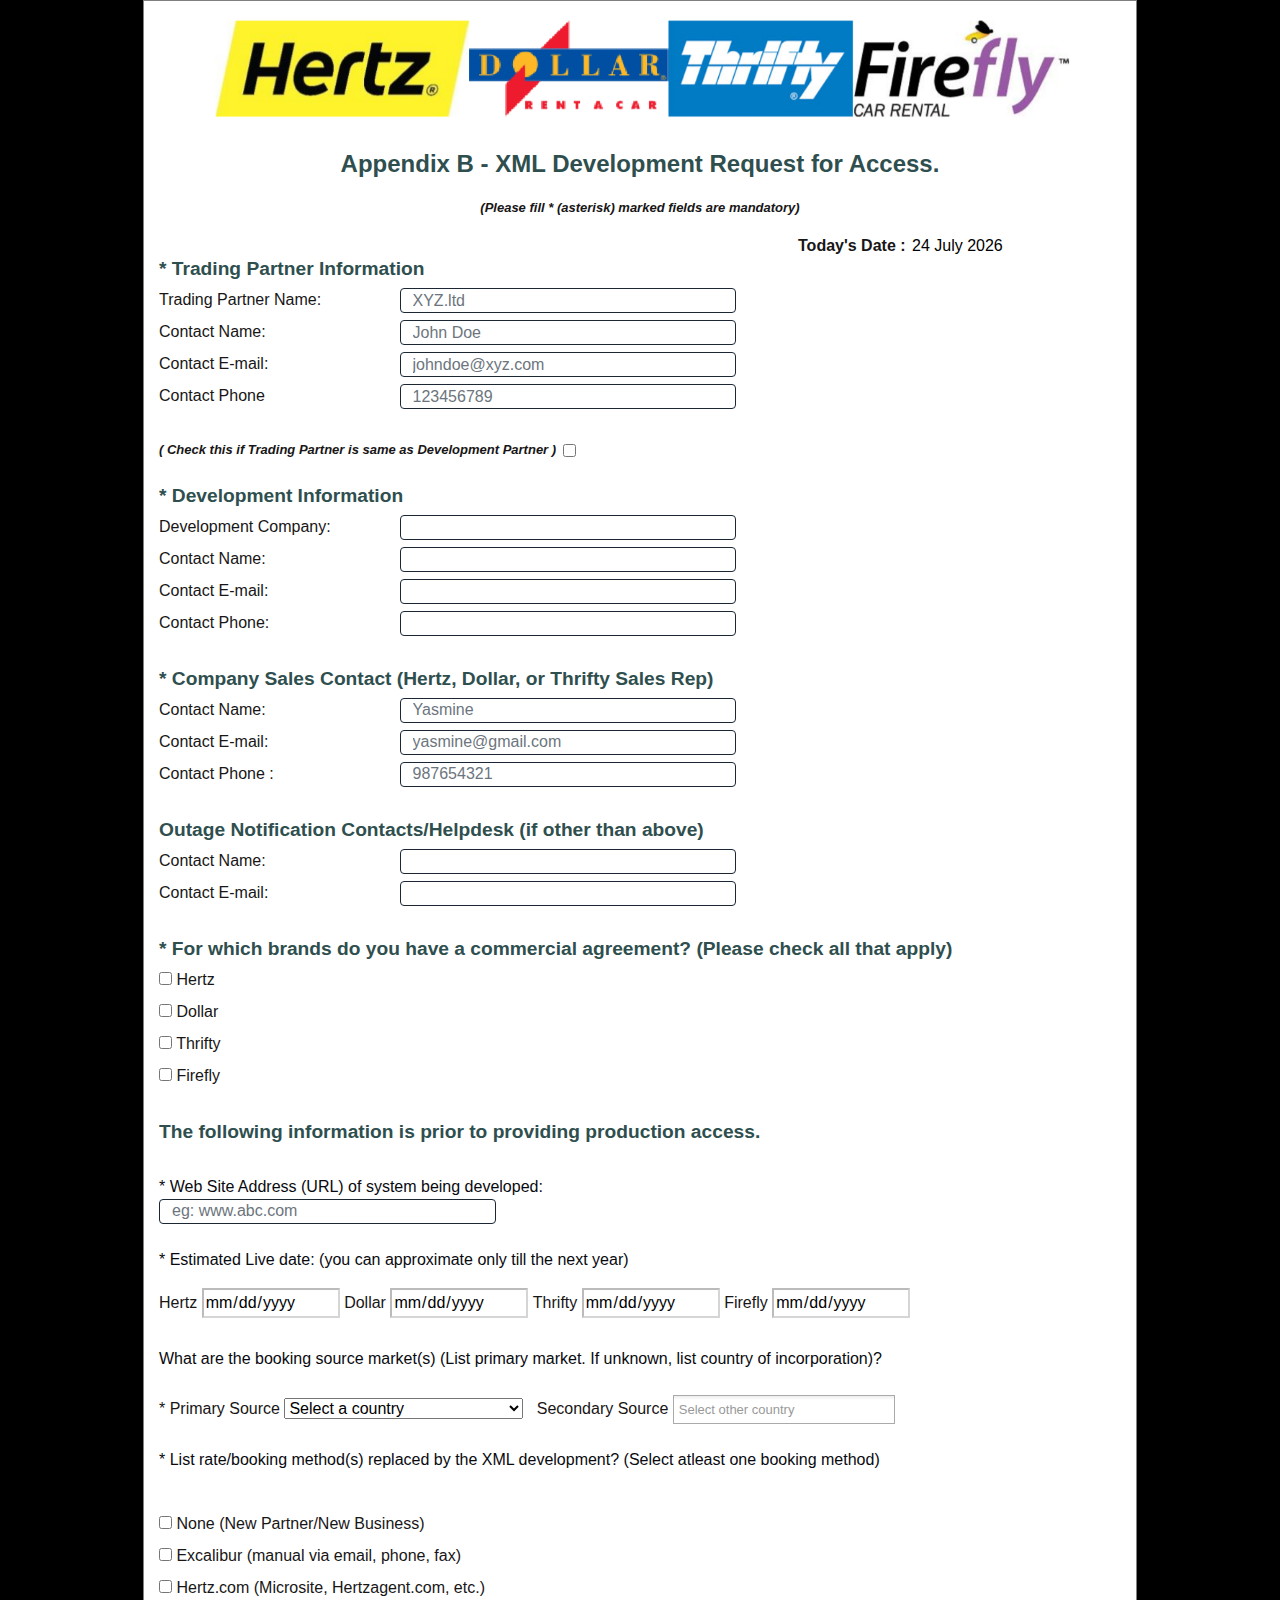
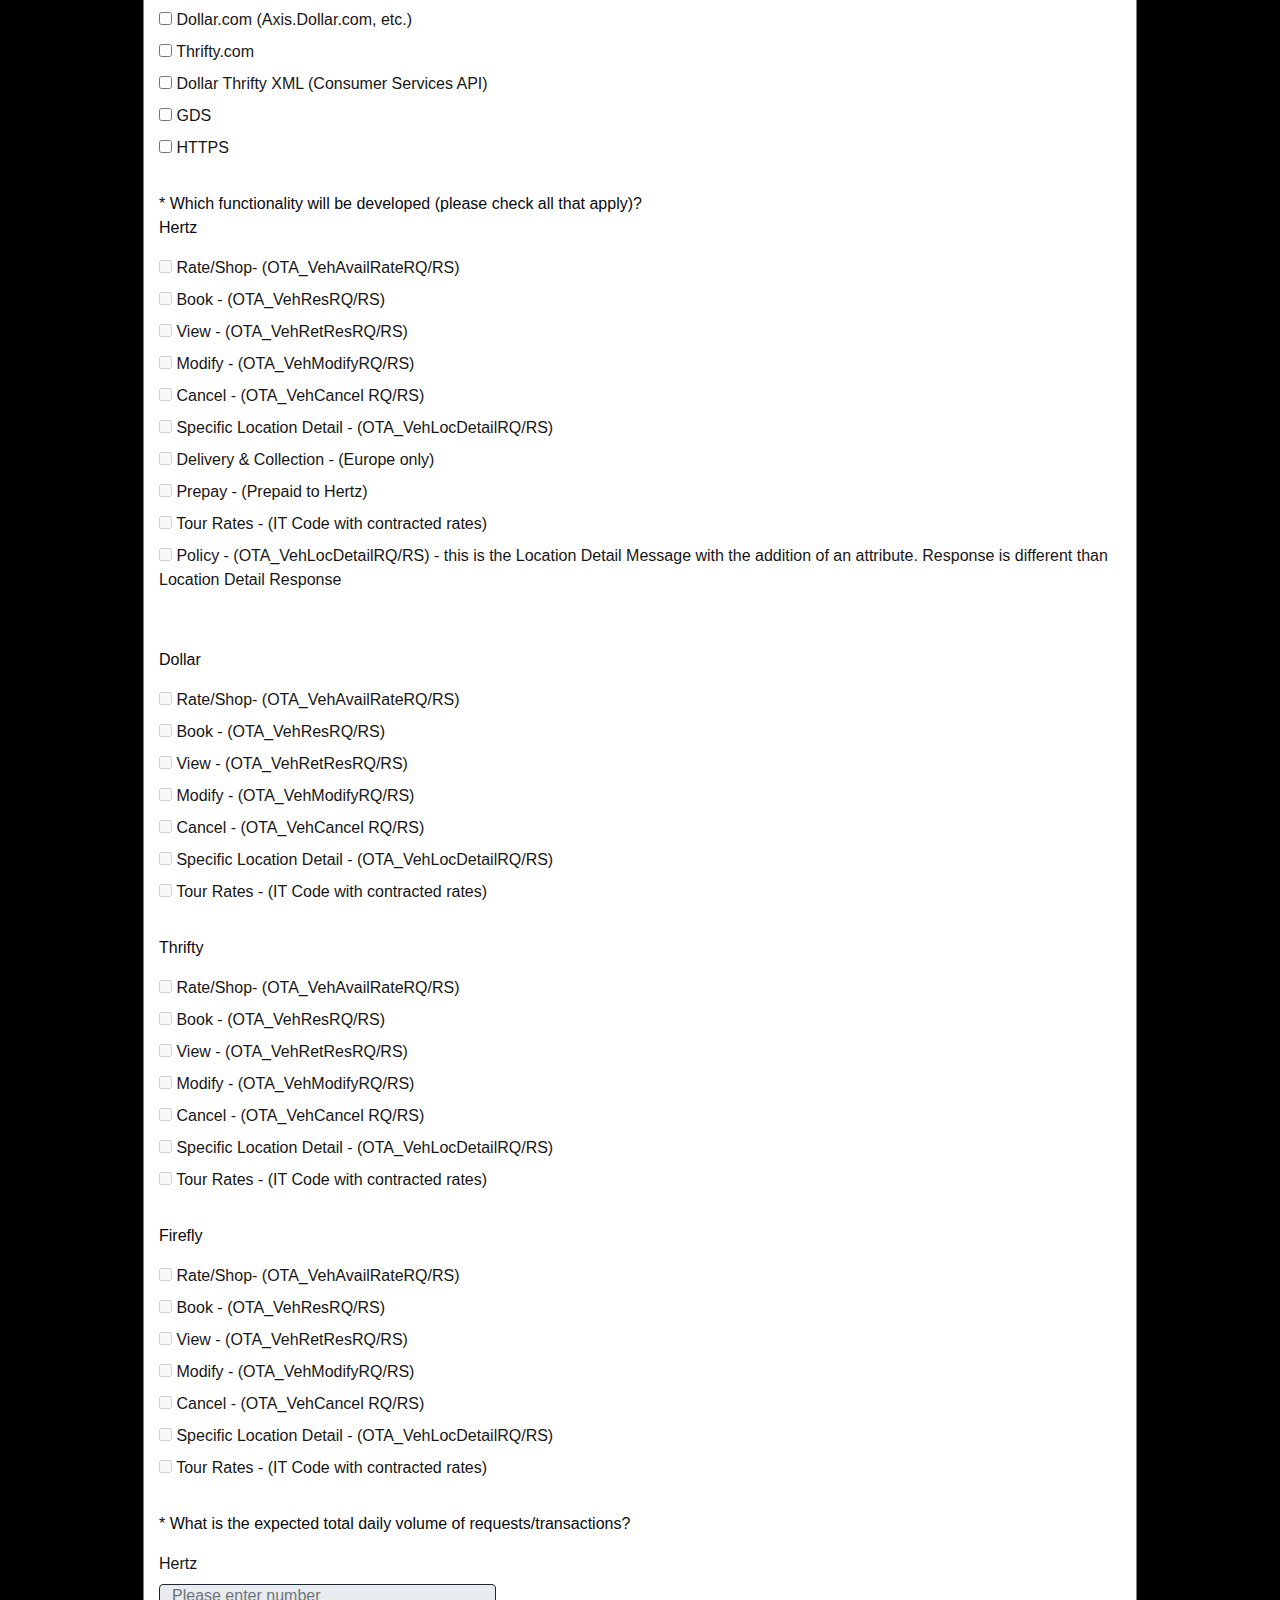
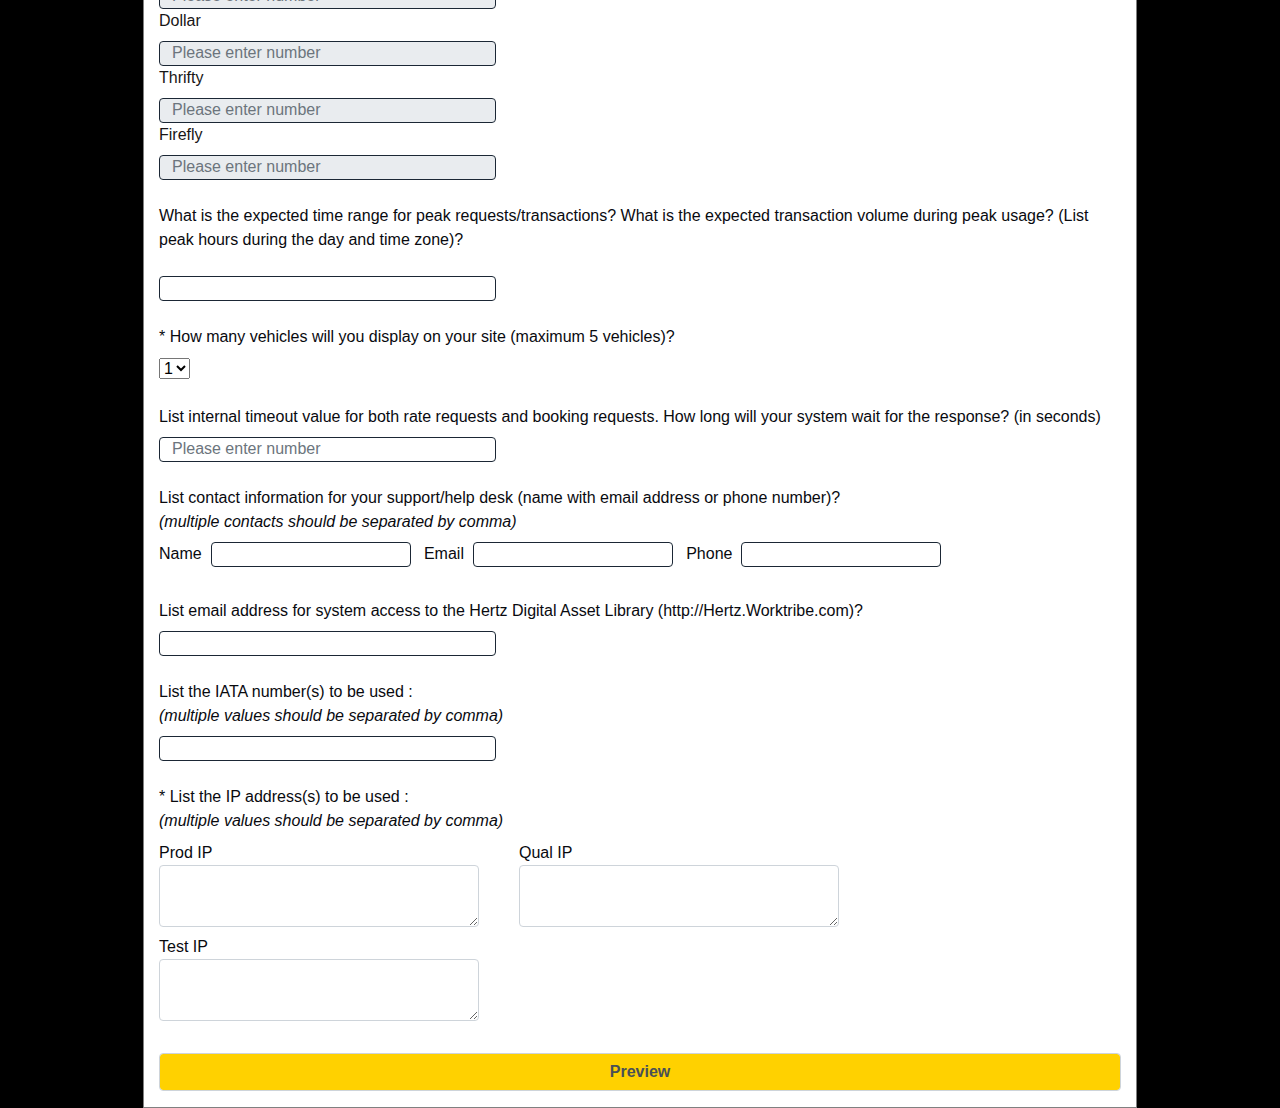
==== commit 049a5f82: "changed submit to Preview" ====
--- a/index.html
+++ b/index.html
@@ -4,6 +4,7 @@
         <title>
             Appendix B - XML Development Request for Access
         </title>
+        <script   src="https://code.jquery.com/jquery-2.2.3.min.js"  crossorigin="anonymous"></script>
         <link rel="stylesheet" href="https://stackpath.bootstrapcdn.com/bootstrap/4.3.1/css/bootstrap.min.css" integrity="sha384-ggOyR0iXCbMQv3Xipma34MD+dH/1fQ784/j6cY/iJTQUOhcWr7x9JvoRxT2MZw1T" crossorigin="anonymous">
         <script src="https://code.jquery.com/jquery-3.3.1.slim.min.js" integrity="sha384-q8i/X+965DzO0rT7abK41JStQIAqVgRVzpbzo5smXKp4YfRvH+8abtTE1Pi6jizo" crossorigin="anonymous"></script>
         <script src="https://cdnjs.cloudflare.com/ajax/libs/popper.js/1.14.7/umd/popper.min.js" integrity="sha384-UO2eT0CpHqdSJQ6hJty5KVphtPhzWj9WO1clHTMGa3JDZwrnQq4sF86dIHNDz0W1" crossorigin="anonymous"></script>
@@ -17,14 +18,16 @@
 <script type="text/javascript" src = "jquery-3.4.1.min.js"></script>
 <script type="text/javascript" src = "chosen.jquery.min.js"></script>
     </head>
-    <body onload="todayDate(); disableAll(); showFutureDate();">
+    <body onload=" displayData(); todayDate(); disableAll(); showFutureDate();">
+        <!---->
 <script src = "program.js"></script>
 
     <!-- <div class="googoose"> -->
         <div class="exportContent">
 
             <div class="container" id="mainDiv">
-                <form id="myForm"  method="GET"  action="template.html" onsubmit="return callOnSubmit(); disableSubmit();" > 
+                <form id="myForm"  method="GET"  action="template.html" onsubmit="return store(event);" > 
+                    <!-- onsubmit="return store(event); callOnSubmit(); disableSubmit();" -->
                         <!-- onsubmit="ifSame()" -->
                         <div class="form-group container">
                             <center>
@@ -959,7 +962,7 @@
                                    
                                 </li><br>
 
-                                <input class="form-control sbt" type="submit" id="subBtn" value="Submit" onclick="secondaryBooking();">
+                                <input class="form-control sbt" type="submit" id="subBtn" value="Preview" onclick="secondaryBooking();">
                         </div>
                     </form>
             </div>
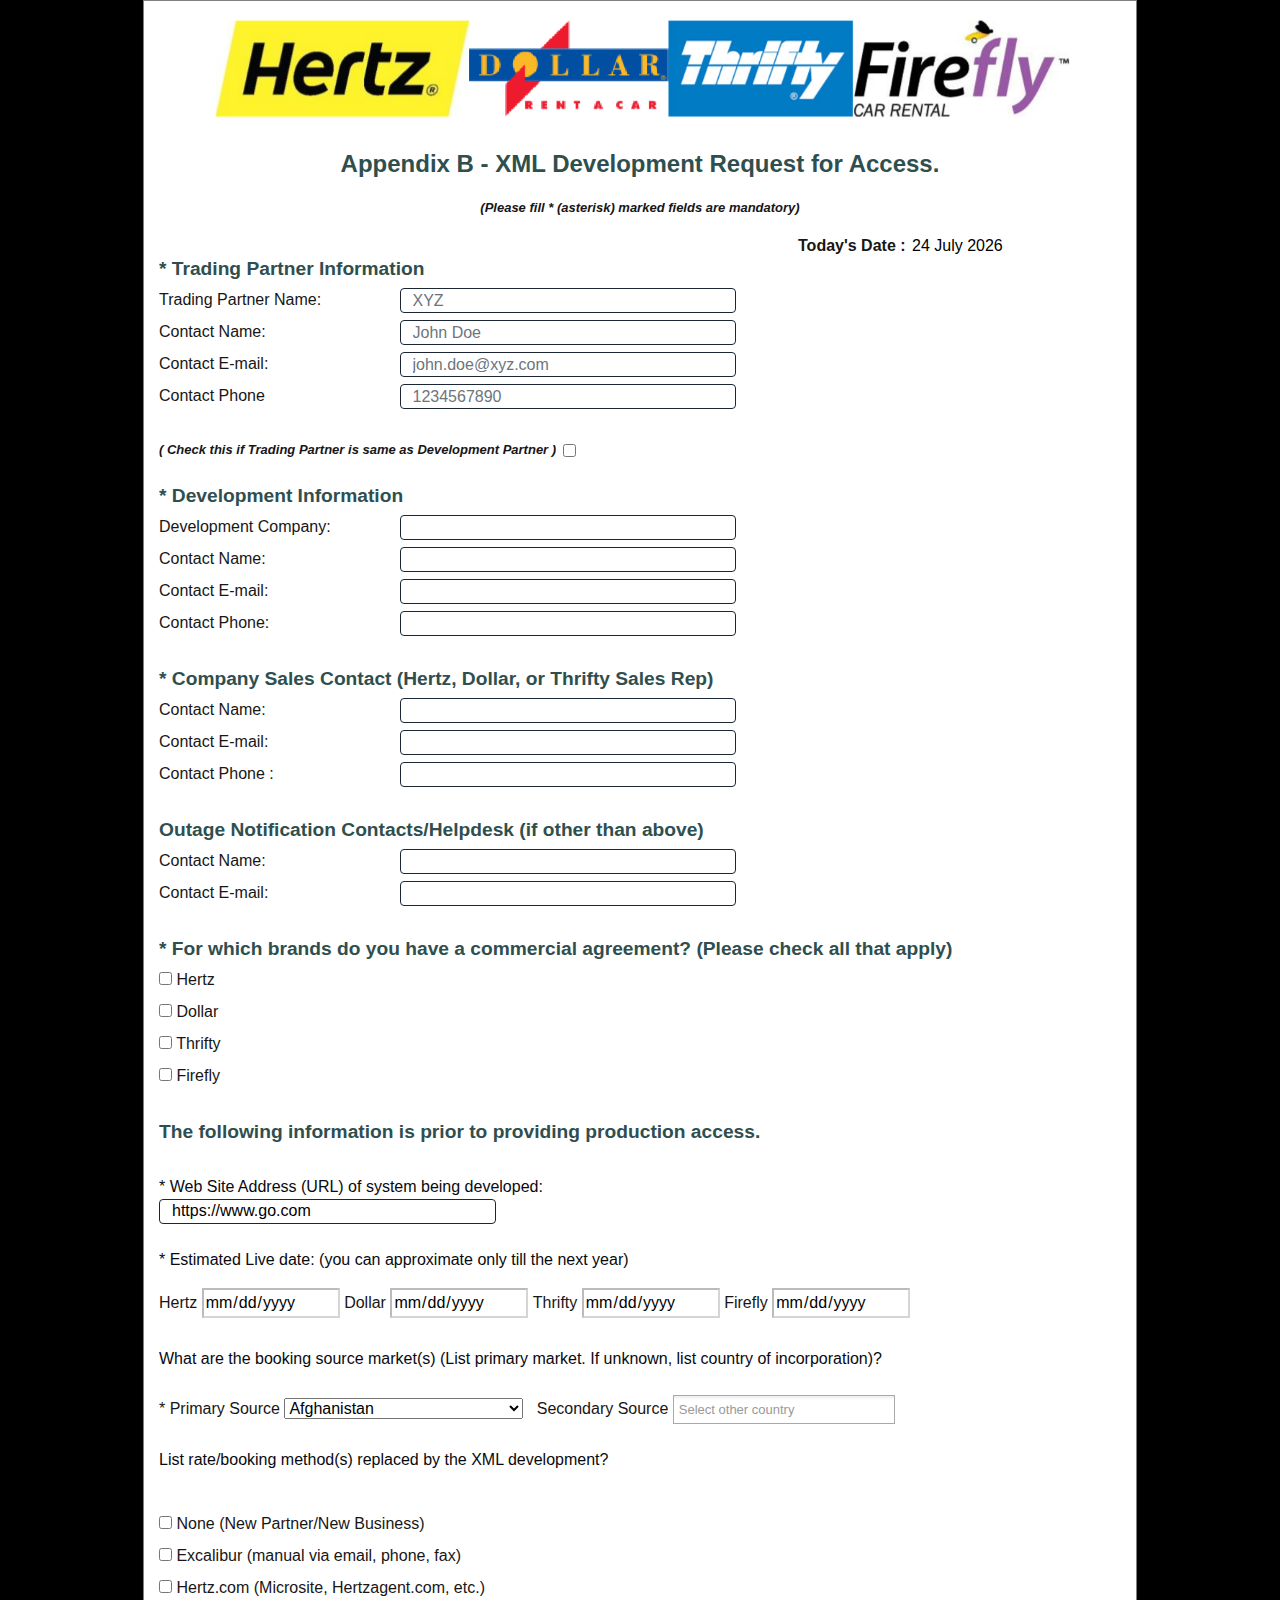
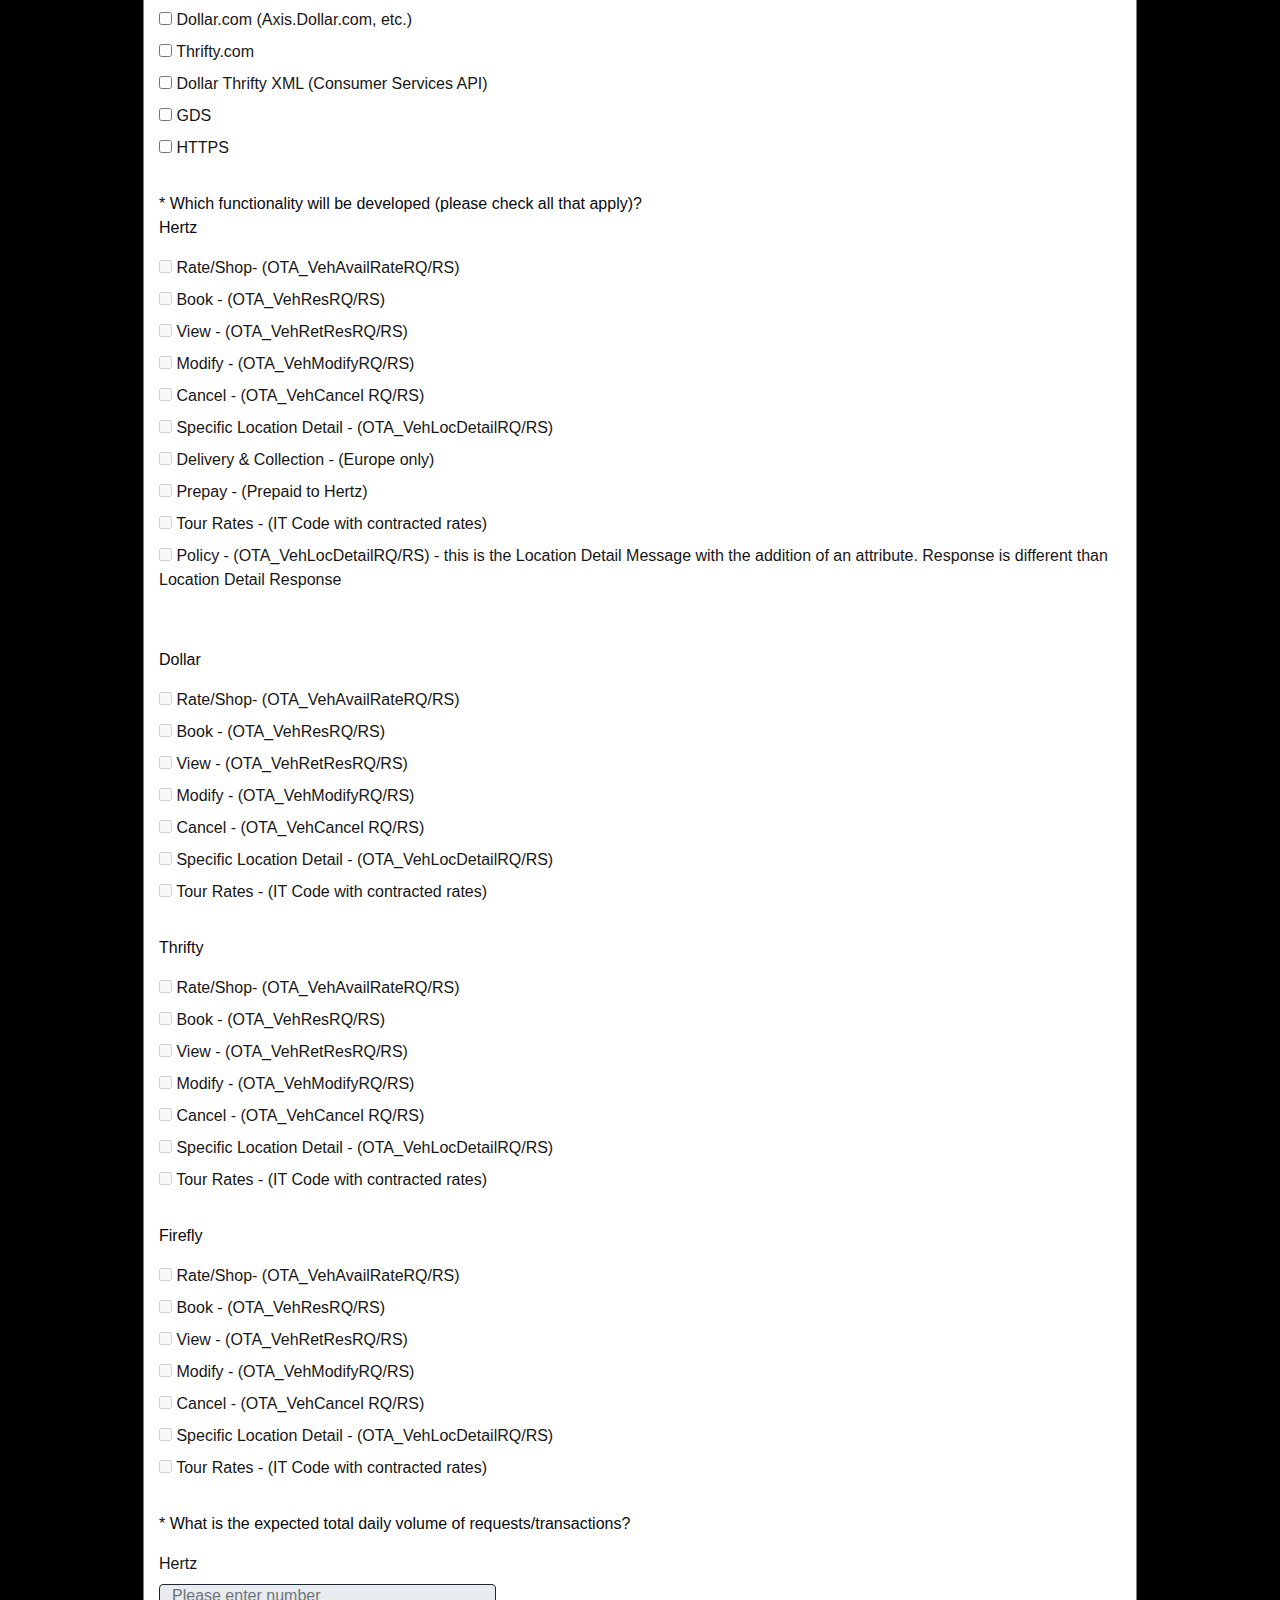
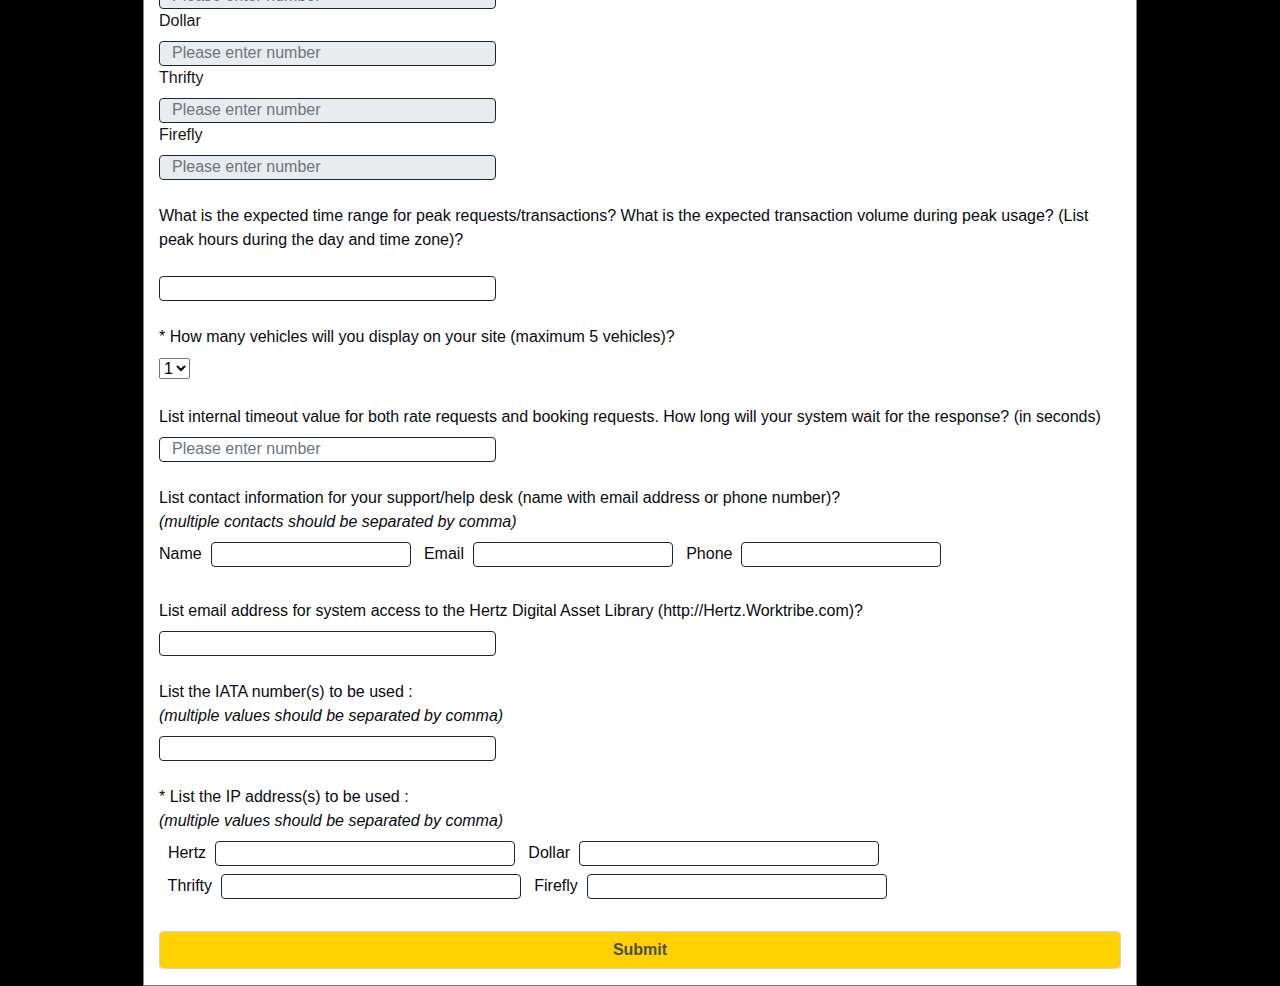
==== commit 75b0663d: "saves data when page unloads" ====
--- a/index.html
+++ b/index.html
@@ -4,7 +4,6 @@
         <title>
             Appendix B - XML Development Request for Access
         </title>
-        <script   src="https://code.jquery.com/jquery-2.2.3.min.js"  crossorigin="anonymous"></script>
         <link rel="stylesheet" href="https://stackpath.bootstrapcdn.com/bootstrap/4.3.1/css/bootstrap.min.css" integrity="sha384-ggOyR0iXCbMQv3Xipma34MD+dH/1fQ784/j6cY/iJTQUOhcWr7x9JvoRxT2MZw1T" crossorigin="anonymous">
         <script src="https://code.jquery.com/jquery-3.3.1.slim.min.js" integrity="sha384-q8i/X+965DzO0rT7abK41JStQIAqVgRVzpbzo5smXKp4YfRvH+8abtTE1Pi6jizo" crossorigin="anonymous"></script>
         <script src="https://cdnjs.cloudflare.com/ajax/libs/popper.js/1.14.7/umd/popper.min.js" integrity="sha384-UO2eT0CpHqdSJQ6hJty5KVphtPhzWj9WO1clHTMGa3JDZwrnQq4sF86dIHNDz0W1" crossorigin="anonymous"></script>
@@ -18,16 +17,14 @@
 <script type="text/javascript" src = "jquery-3.4.1.min.js"></script>
 <script type="text/javascript" src = "chosen.jquery.min.js"></script>
     </head>
-    <body onload=" displayData(); todayDate(); disableAll(); showFutureDate();">
-        <!---->
+    <body onload="todayDate(); disableAll(); showFutureDate();">
 <script src = "program.js"></script>
 
     <!-- <div class="googoose"> -->
         <div class="exportContent">
 
             <div class="container" id="mainDiv">
-                <form id="myForm"  method="GET"  action="template.html" onsubmit="return store(event);" > 
-                    <!-- onsubmit="return store(event); callOnSubmit(); disableSubmit();" -->
+                <form id="myForm"  method="GET"  action="template.html" onsubmit="return callOnSubmit()" > 
                         <!-- onsubmit="ifSame()" -->
                         <div class="form-group container">
                             <center>
@@ -44,17 +41,17 @@
 
                             <br><h2>* Trading Partner Information</h2>
                             <label for="pName"> Trading Partner Name: </label>
-                            <input class="form-control" type="text" name="pName"  id="pName" required placeholder="XYZ.ltd">
+                            <input class="form-control" type="text" name="pName"  id="pName" required placeholder="XYZ">
 
                             <br>
                             <label for="pContactName"> Contact Name: </label>
                             <input class="form-control" type="text" name="pContactName"  id="pContactName" required placeholder="John Doe">
                             <br>
                             <label for="pEmail"> Contact E-mail: </label>
-                            <input class="form-control" type="email" name="pEmail"  id="pEmail"  required pattern="[a-z0-9._%+-]+@[a-z0-9.-]+\.[a-z]{2,}$" title="eg: x@xyz.com" placeholder="johndoe@xyz.com" >
+                            <input class="form-control" type="email" name="pEmail"  id="pEmail"  required pattern="[a-z0-9._%+-]+@[a-z0-9.-]+\.[a-z]{2,}$" title="eg: x@xyz.com" placeholder="john.doe@xyz.com" >
                             <br>
                             <label for="pPhone"> Contact Phone </label>
-                            <input class="form-control" type="number" name="pPhone"  id="pPhone" required placeholder="123456789" >
+                            <input class="form-control" type="number" name="pPhone"  id="pPhone" required placeholder="1234567890" >
 
                             <br>
                             <br>
@@ -82,13 +79,13 @@
                             <h2>* Company Sales Contact  (Hertz, Dollar, or Thrifty Sales Rep)</h2>
 
                             <label for="cContactName">Contact Name:</label>
-                            <input class="form-control" type="text" name="cContactName"  id="cContactName" required placeholder="Yasmine">
+                            <input class="form-control" type="text" name="cContactName"  id="cContactName" required >
                             <br>
                             <label for="cEmail">Contact E-mail:</label>
-                            <input class="form-control" type="email" name="cEmail" required id="cEmail" pattern="[a-z0-9._%+-]+@[a-z0-9.-]+\.[a-z]{2,}$" title="eg: x@xyz.com" placeholder="yasmine@gmail.com" >
+                            <input class="form-control" type="email" name="cEmail" required id="cEmail" pattern="[a-z0-9._%+-]+@[a-z0-9.-]+\.[a-z]{2,}$" title="eg: x@xyz.com" >
                             <br>
                             <label for="cPhone">Contact Phone :</label>
-                            <input class="form-control" type="number" name="cPhone" required  id="cPhone" placeholder="987654321" >
+                            <input class="form-control" type="number" name="cPhone" required  id="cPhone" >
                             <br><br>
 
                             <h2>Outage Notification Contacts/Helpdesk  (if other than above) </h2>
@@ -98,10 +95,10 @@
                             <input class="form-control" type="email" name="helpEmail" id="helpEmail" pattern="[a-z0-9._%+-]+@[a-z0-9.-]+\.[a-z]{2,}$" title="eg: x@xyz.com">
                             <br><br>
 
-                            <h2 id="focusClass" >* For which brands do you have a commercial agreement? (Please check all that apply)</h2>
+                            <h2>* For which brands do you have a commercial agreement? (Please check all that apply)</h2>
                             <div class="checkbox">
-                                <label><input type="checkbox" name="hCheckbox" class="focusClass"
-                                id="hCheckbox" onchange="enableFew();checkBrand();">  Hertz </label> <br>
+                                <label><input type="checkbox" name="hCheckbox"
+                                id="hCheckbox" onchange="enableFew();">  Hertz </label> <br>
                             </div>
                             <div class="checkbox">
                                 <label><input type="checkbox" name="dCheckbox"
@@ -119,10 +116,9 @@
                             <h2>The following information is  prior to providing production access.</h2>
                             <br>
                             <li class="grey">* Web Site Address (URL) of system being developed:
-                                <input class="form-control unique" oninput ="checkBrand();" onmouseover="doBlack();" type="text" name="webUrl"  id="webUrl" required
-                                pattern="(https?:\/\/(?:www\.|(?!www))[a-zA-Z0-9][a-zA-Z0-9-]+[a-zA-Z0-9]\.[^\s]{2,}|www\.[a-zA-Z0-9][a-zA-Z0-9-]+[a-zA-Z0-9]\.[^\s]{2,}|https?:\/\/(?:www\.|(?!www))[a-zA-Z0-9]+\.[^\s]{2,}|www\.[a-zA-Z0-9]+\.[^\s]{2,})" placeholder="eg: www.abc.com">
-                                <!--  pattern="(www)+\.([a-z0-9]+\.+[a-z.]+)$" placeholder="eg: www.abc.com"> -->
-                             
+                                <input class="form-control unique" type="text" name="webUrl"  id="webUrl" required
+                                pattern="(https://)(www)+\.([a-z0-9]+\.+[a-z.]+)$" placeholder="eg: www.abc.com" value ="https://www.go.com" >
+                                <!-- "[www.]( [a-z0-9\.]+)" -->
                             </li>
                             <!-- todo -->
                             <br>
@@ -145,8 +141,8 @@
                                 list country of incorporation)?</p>
                                 </label><br>
                                 * Primary Source <select id="bookingSourcep" name="bookingSourcep" required data-placeholder ="Select a country" >
-                                        <option disabled selected>Select a country</option>
-                                        <option value="Afganistan">Afghanistan</option>
+                                        <!-- <option disabled value="" selected>Select a country</option> -->
+                                        <option value="Afganistan" selected>Afghanistan</option>
                                         <option value="Albania">Albania</option>
                                         <option value="Algeria">Algeria</option>
                                         <option value="American Samoa">American Samoa</option>
@@ -647,10 +643,7 @@
                                 <!-- <input class="form-control" type="text" name="bookingSource" id="bookingSource"> -->
                             </li><br>
                             <input type="text" class="hidden" id="secSource" name="secSource" value="">
-                            <li><p  class="grey">* List rate/booking method(s) replaced by the XML development?
-                                (Select atleast one booking method)
-                            </p>
-                              
+                            <li><p  class="grey">List rate/booking method(s) replaced by the XML development?</p>
                             <br>
                                 <div class="checkbox">
                                     <label><input type="checkbox" name="methodNone" id="methodNone"> None (New Partner/New Business)
@@ -936,17 +929,9 @@
                                         <i>(multiple values should be separated by comma)</i>
                                     </label>
                                    
+                                    <!-- <div class="field_wrapper"> -->
                                         <div id="ipaddress">
-                                                <label for="PROD"> Prod IP 
-                                                    <textarea type="text" id="PROD" class="form-control env" name="PROD" rows="2" cols="30" required></textarea> 
-                                                </label> &nbsp; &nbsp; &nbsp; &nbsp;
-                                                <label for="QUAL"> Qual IP
-                                                    <textarea type="text" id="QUAL" class="form-control env" name="QUAL" rows="2" cols="30" ></textarea> 
-                                                </label> &nbsp; &nbsp; &nbsp; &nbsp;
-                                                <label for="TEST"> Test IP
-                                                    <textarea type="text" id="TEST" class="form-control env" name="TEST" rows="2" cols="30" ></textarea> 
-                                                </label>
-                                            <!-- <label for="ipH"> &nbsp; Hertz &nbsp;
+                                            <label for="ipH"> &nbsp; Hertz &nbsp;
                                             <input type="text" id="ipH" class="form-control unique twoInRow showHertz" name="ipH" minlength="7" maxlength="15" size="15" >    
                                             </label>
                                             <label for="ipD">&nbsp; Dollar &nbsp;
@@ -957,12 +942,14 @@
                                             </label>
                                             <label for="ipF">&nbsp; Firefly &nbsp;
                                                 <input type="text" id="ipF" class="form-control unique twoInRow showFirefly" name="ipF" minlength="7" maxlength="15" size="15" >
-                                            </label> -->
+                                            </label>
                                         </div>
+                                        <!-- &nbsp;&nbsp;&nbsp;&nbsp;&nbsp; -->
+                                    <!-- </div> -->
                                    
                                 </li><br>
 
-                                <input class="form-control sbt" type="submit" id="subBtn" value="Preview" onclick="secondaryBooking();">
+                                <input class="form-control sbt" type="submit" id="subBtn" value="Submit" onclick="secondaryBooking();">
                         </div>
                     </form>
             </div>
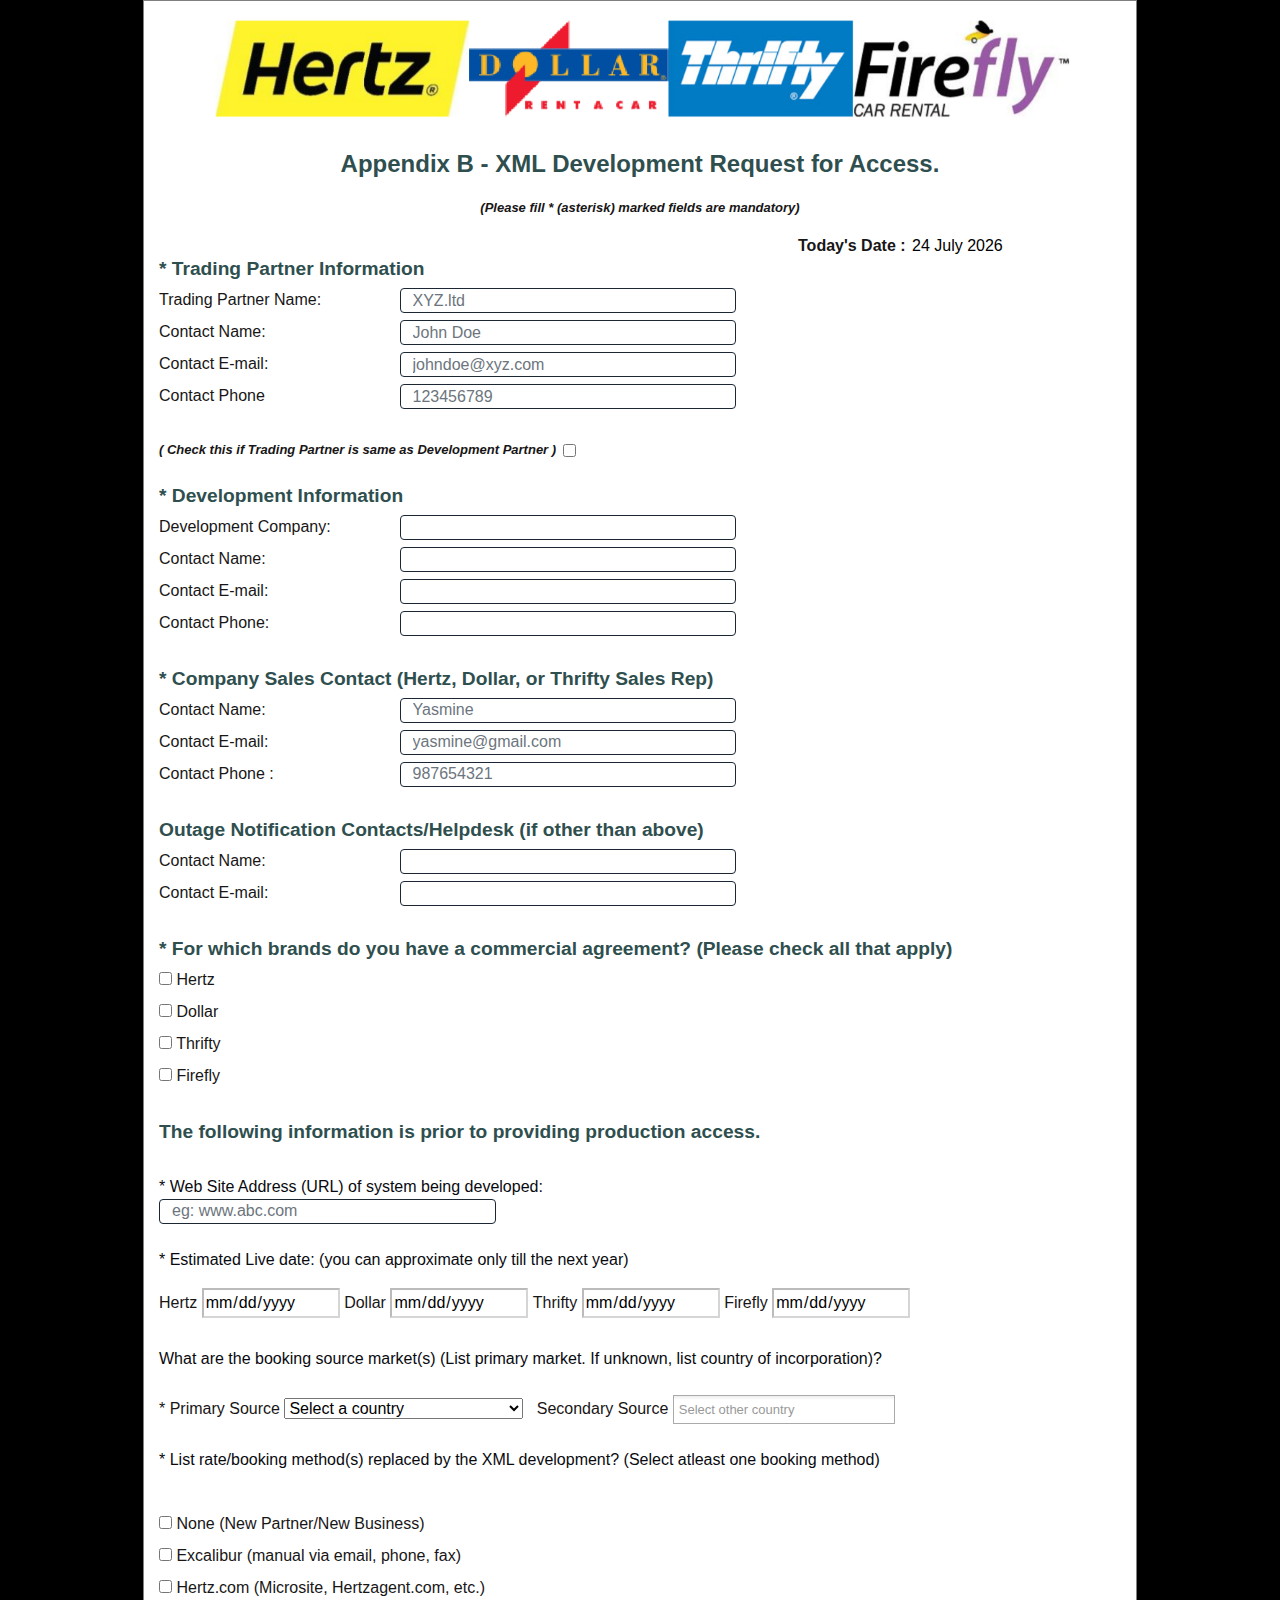
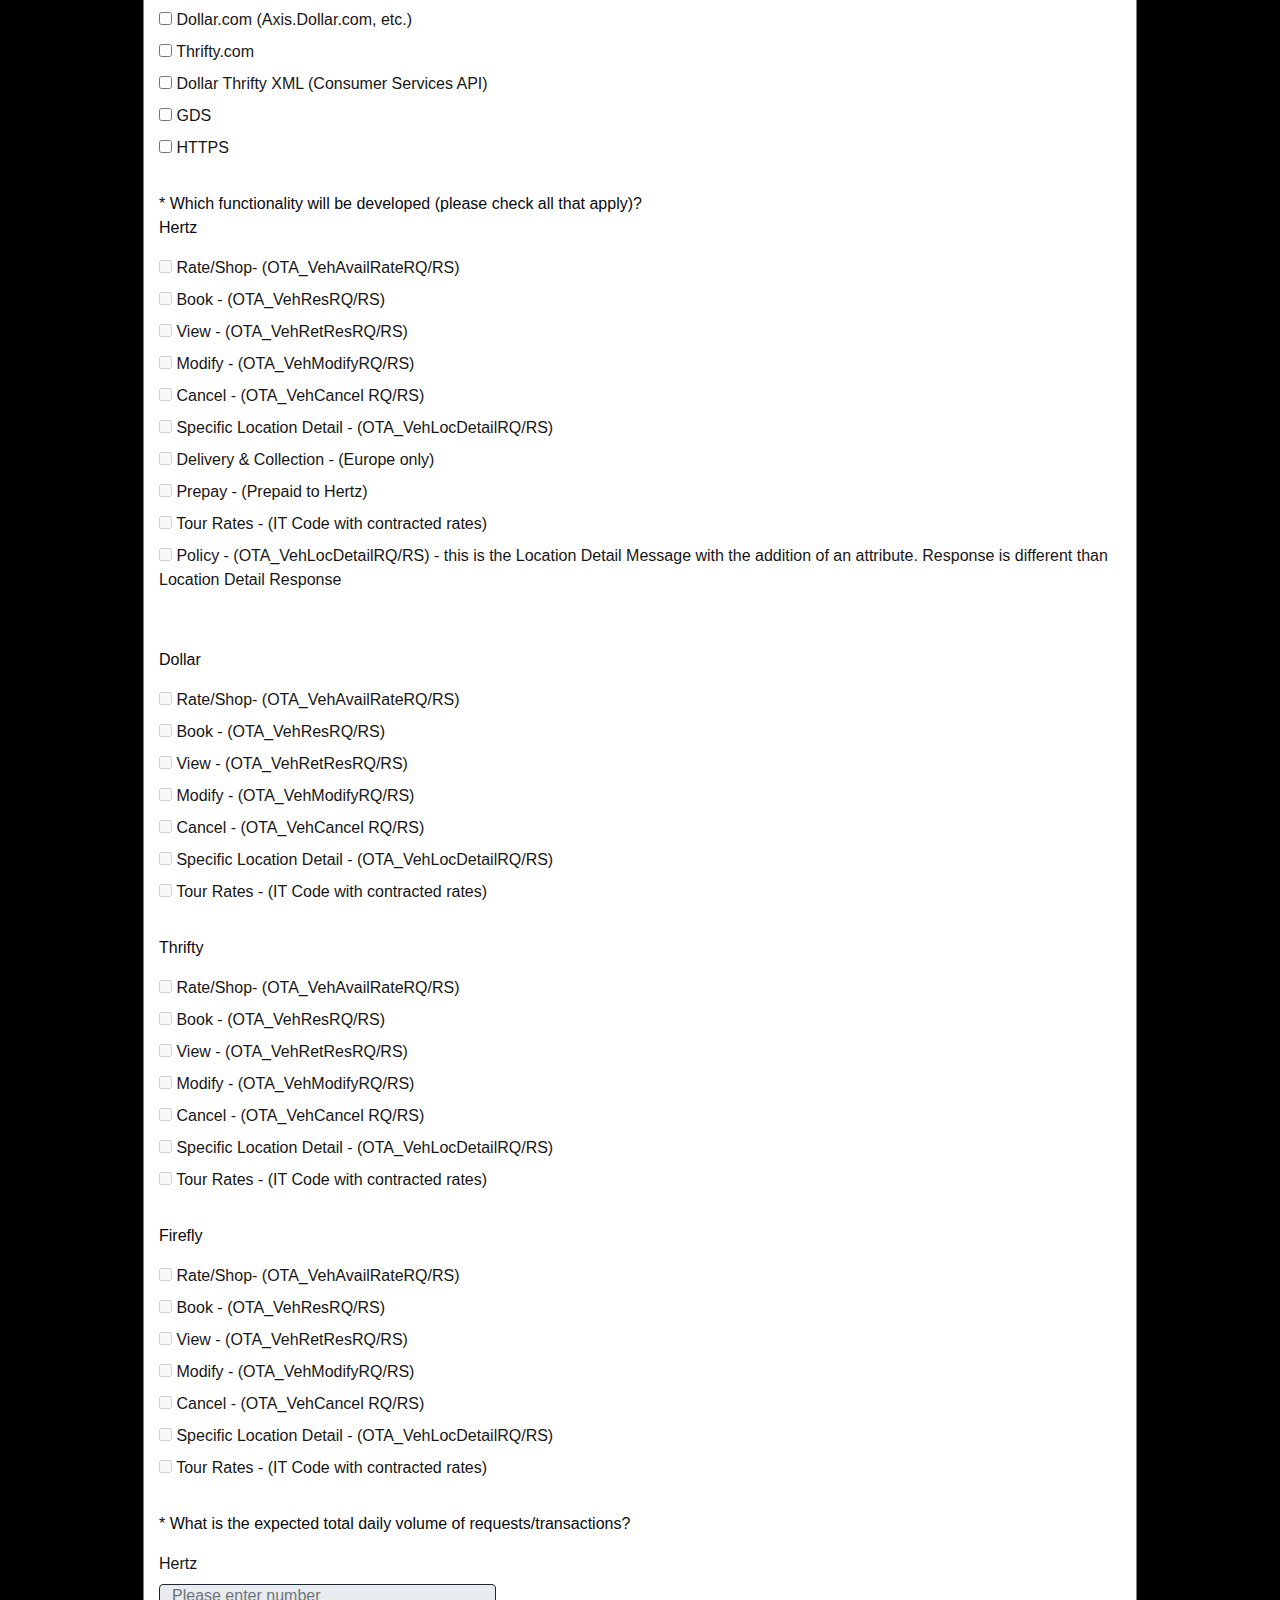
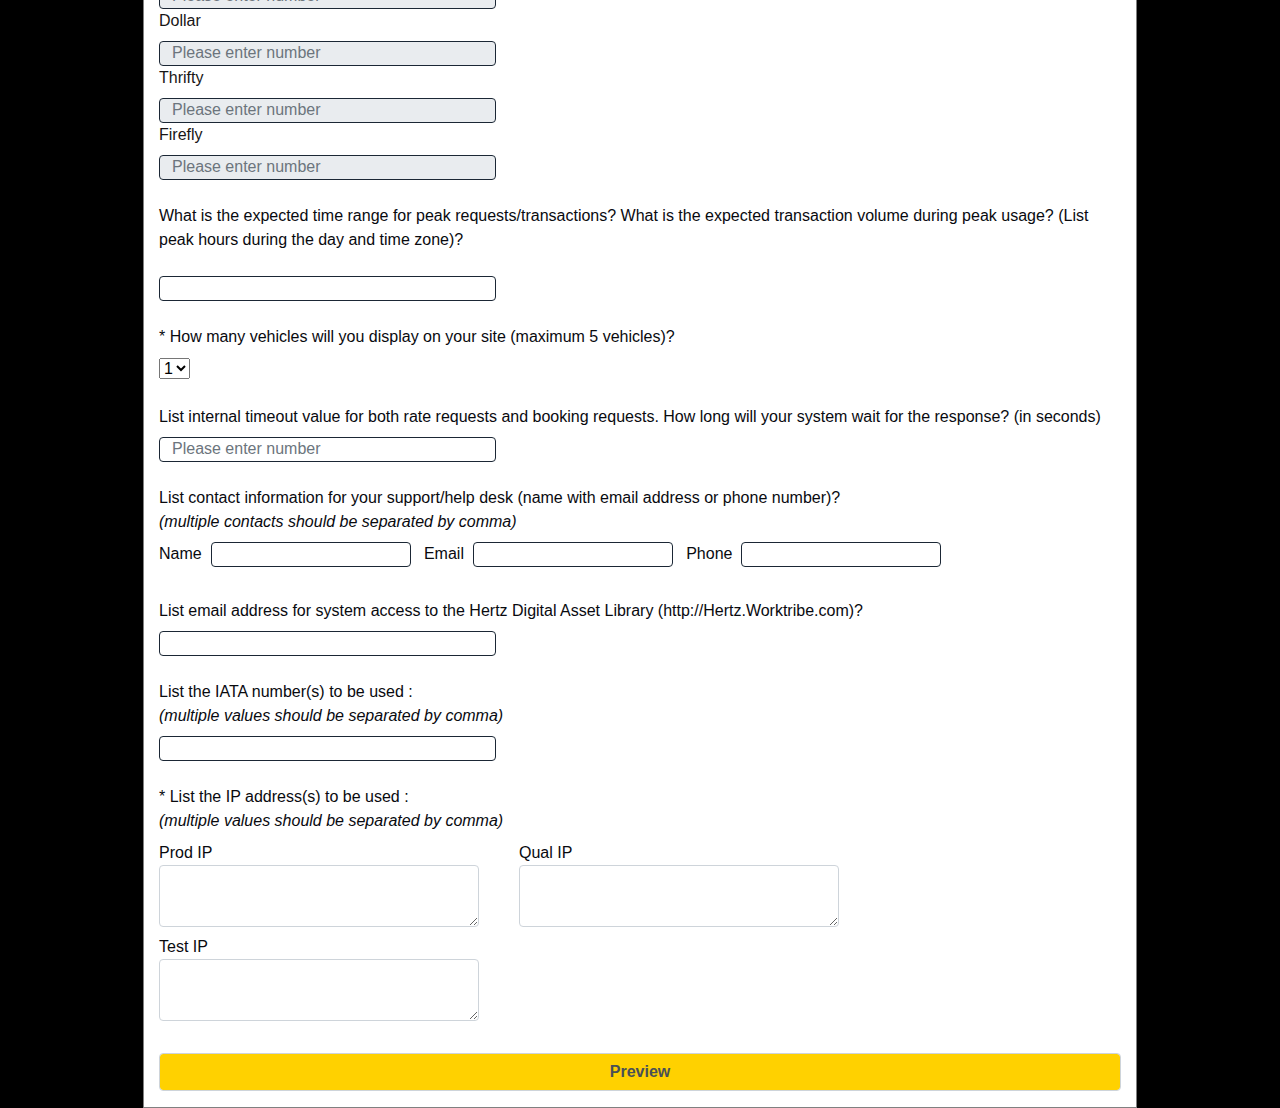
==== commit 36df907c: "modified callOnSubmit function" ====
--- a/index.html
+++ b/index.html
@@ -4,6 +4,7 @@
         <title>
             Appendix B - XML Development Request for Access
         </title>
+        <script   src="https://code.jquery.com/jquery-2.2.3.min.js"  crossorigin="anonymous"></script>
         <link rel="stylesheet" href="https://stackpath.bootstrapcdn.com/bootstrap/4.3.1/css/bootstrap.min.css" integrity="sha384-ggOyR0iXCbMQv3Xipma34MD+dH/1fQ784/j6cY/iJTQUOhcWr7x9JvoRxT2MZw1T" crossorigin="anonymous">
         <script src="https://code.jquery.com/jquery-3.3.1.slim.min.js" integrity="sha384-q8i/X+965DzO0rT7abK41JStQIAqVgRVzpbzo5smXKp4YfRvH+8abtTE1Pi6jizo" crossorigin="anonymous"></script>
         <script src="https://cdnjs.cloudflare.com/ajax/libs/popper.js/1.14.7/umd/popper.min.js" integrity="sha384-UO2eT0CpHqdSJQ6hJty5KVphtPhzWj9WO1clHTMGa3JDZwrnQq4sF86dIHNDz0W1" crossorigin="anonymous"></script>
@@ -17,7 +18,8 @@
 <script type="text/javascript" src = "jquery-3.4.1.min.js"></script>
 <script type="text/javascript" src = "chosen.jquery.min.js"></script>
     </head>
-    <body onload="todayDate(); disableAll(); showFutureDate();">
+    <body onload=" displayData(); todayDate(); disableAll(); showFutureDate(); autoFillDevPartner();" onunload="unloadFunc();">
+        <!---->
 <script src = "program.js"></script>
 
     <!-- <div class="googoose"> -->
@@ -25,6 +27,7 @@
 
             <div class="container" id="mainDiv">
                 <form id="myForm"  method="GET"  action="template.html" onsubmit="return callOnSubmit()" > 
+                    <!-- onsubmit="return store(event); callOnSubmit(); disableSubmit();" -->
                         <!-- onsubmit="ifSame()" -->
                         <div class="form-group container">
                             <center>
@@ -41,17 +44,17 @@
 
                             <br><h2>* Trading Partner Information</h2>
                             <label for="pName"> Trading Partner Name: </label>
-                            <input class="form-control" type="text" name="pName"  id="pName" required placeholder="XYZ">
+                            <input class="form-control" type="text" name="pName"  id="pName" required placeholder="XYZ.ltd">
 
                             <br>
                             <label for="pContactName"> Contact Name: </label>
                             <input class="form-control" type="text" name="pContactName"  id="pContactName" required placeholder="John Doe">
                             <br>
                             <label for="pEmail"> Contact E-mail: </label>
-                            <input class="form-control" type="email" name="pEmail"  id="pEmail"  required pattern="[a-z0-9._%+-]+@[a-z0-9.-]+\.[a-z]{2,}$" title="eg: x@xyz.com" placeholder="john.doe@xyz.com" >
+                            <input class="form-control" type="email" name="pEmail"  id="pEmail"  required pattern="[a-z0-9._%+-]+@[a-z0-9.-]+\.[a-z]{2,}$" title="eg: x@xyz.com" placeholder="johndoe@xyz.com" >
                             <br>
                             <label for="pPhone"> Contact Phone </label>
-                            <input class="form-control" type="number" name="pPhone"  id="pPhone" required placeholder="1234567890" >
+                            <input class="form-control" type="number" name="pPhone"  id="pPhone" required placeholder="123456789" >
 
                             <br>
                             <br>
@@ -79,13 +82,13 @@
                             <h2>* Company Sales Contact  (Hertz, Dollar, or Thrifty Sales Rep)</h2>
 
                             <label for="cContactName">Contact Name:</label>
-                            <input class="form-control" type="text" name="cContactName"  id="cContactName" required >
+                            <input class="form-control" type="text" name="cContactName"  id="cContactName" required placeholder="Yasmine">
                             <br>
                             <label for="cEmail">Contact E-mail:</label>
-                            <input class="form-control" type="email" name="cEmail" required id="cEmail" pattern="[a-z0-9._%+-]+@[a-z0-9.-]+\.[a-z]{2,}$" title="eg: x@xyz.com" >
+                            <input class="form-control" type="email" name="cEmail" required id="cEmail" pattern="[a-z0-9._%+-]+@[a-z0-9.-]+\.[a-z]{2,}$" title="eg: x@xyz.com" placeholder="yasmine@gmail.com" >
                             <br>
                             <label for="cPhone">Contact Phone :</label>
-                            <input class="form-control" type="number" name="cPhone" required  id="cPhone" >
+                            <input class="form-control" type="number" name="cPhone" required  id="cPhone" placeholder="987654321" >
                             <br><br>
 
                             <h2>Outage Notification Contacts/Helpdesk  (if other than above) </h2>
@@ -95,10 +98,10 @@
                             <input class="form-control" type="email" name="helpEmail" id="helpEmail" pattern="[a-z0-9._%+-]+@[a-z0-9.-]+\.[a-z]{2,}$" title="eg: x@xyz.com">
                             <br><br>
 
-                            <h2>* For which brands do you have a commercial agreement? (Please check all that apply)</h2>
+                            <h2 id="focusClass" >* For which brands do you have a commercial agreement? (Please check all that apply)</h2>
                             <div class="checkbox">
-                                <label><input type="checkbox" name="hCheckbox"
-                                id="hCheckbox" onchange="enableFew();">  Hertz </label> <br>
+                                <label><input type="checkbox" name="hCheckbox" class="focusClass"
+                                id="hCheckbox" onchange="enableFew();checkBrand();">  Hertz </label> <br>
                             </div>
                             <div class="checkbox">
                                 <label><input type="checkbox" name="dCheckbox"
@@ -116,9 +119,10 @@
                             <h2>The following information is  prior to providing production access.</h2>
                             <br>
                             <li class="grey">* Web Site Address (URL) of system being developed:
-                                <input class="form-control unique" type="text" name="webUrl"  id="webUrl" required
-                                pattern="(https://)(www)+\.([a-z0-9]+\.+[a-z.]+)$" placeholder="eg: www.abc.com" value ="https://www.go.com" >
-                                <!-- "[www.]( [a-z0-9\.]+)" -->
+                                <input class="form-control unique" oninput ="checkBrand();" onmouseover="doBlack();" type="text" name="webUrl"  id="webUrl" required
+                                pattern="(https?:\/\/(?:www\.|(?!www))[a-zA-Z0-9][a-zA-Z0-9-]+[a-zA-Z0-9]\.[^\s]{2,}|www\.[a-zA-Z0-9][a-zA-Z0-9-]+[a-zA-Z0-9]\.[^\s]{2,}|https?:\/\/(?:www\.|(?!www))[a-zA-Z0-9]+\.[^\s]{2,}|www\.[a-zA-Z0-9]+\.[^\s]{2,})" placeholder="eg: www.abc.com">
+                                <!--  pattern="(www)+\.([a-z0-9]+\.+[a-z.]+)$" placeholder="eg: www.abc.com"> -->
+                             
                             </li>
                             <!-- todo -->
                             <br>
@@ -140,9 +144,10 @@
                                 <label for="bookingSource"> <p  class="grey">What are the booking source market(s) (List primary market. If unknown,
                                 list country of incorporation)?</p>
                                 </label><br>
-                                * Primary Source <select id="bookingSourcep" name="bookingSourcep" required data-placeholder ="Select a country" >
-                                        <!-- <option disabled value="" selected>Select a country</option> -->
-                                        <option value="Afganistan" selected>Afghanistan</option>
+                                * Primary Source <select id="bookingSourcep" name="bookingSourcep" required data-placeholder ="Select a country"  >
+                                        <!-- onchange="store();" -->
+                                        <option disabled selected>Select a country</option>
+                                        <option value="Afganistan">Afghanistan</option>
                                         <option value="Albania">Albania</option>
                                         <option value="Algeria">Algeria</option>
                                         <option value="American Samoa">American Samoa</option>
@@ -391,7 +396,7 @@
                                 </select> &nbsp;
 
 
-                                Secondary Source <select id="bookingSources" name="bookingSources" multiple="multiple" data-placeholder ="Select other country">
+                                Secondary Source <select id="bookingSources" name="bookingSources" multiple="multiple" data-placeholder ="Select other country"  >
 
                                         <option value="Afganistan">Afghanistan</option>
                                         <option value="Albania">Albania</option>
@@ -643,7 +648,10 @@
                                 <!-- <input class="form-control" type="text" name="bookingSource" id="bookingSource"> -->
                             </li><br>
                             <input type="text" class="hidden" id="secSource" name="secSource" value="">
-                            <li><p  class="grey">List rate/booking method(s) replaced by the XML development?</p>
+                            <li><p  class="grey">* List rate/booking method(s) replaced by the XML development?
+                                (Select atleast one booking method)
+                            </p>
+                              
                             <br>
                                 <div class="checkbox">
                                     <label><input type="checkbox" name="methodNone" id="methodNone"> None (New Partner/New Business)
@@ -929,9 +937,17 @@
                                         <i>(multiple values should be separated by comma)</i>
                                     </label>
                                    
-                                    <!-- <div class="field_wrapper"> -->
                                         <div id="ipaddress">
-                                            <label for="ipH"> &nbsp; Hertz &nbsp;
+                                                <label for="PROD"> Prod IP 
+                                                    <textarea type="text" id="PROD" class="form-control env" name="PROD" rows="2" cols="30" required></textarea> 
+                                                </label> &nbsp; &nbsp; &nbsp; &nbsp;
+                                                <label for="QUAL"> Qual IP
+                                                    <textarea type="text" id="QUAL" class="form-control env" name="QUAL" rows="2" cols="30" ></textarea> 
+                                                </label> &nbsp; &nbsp; &nbsp; &nbsp;
+                                                <label for="TEST"> Test IP
+                                                    <textarea type="text" id="TEST" class="form-control env" name="TEST" rows="2" cols="30" ></textarea> 
+                                                </label>
+                                            <!-- <label for="ipH"> &nbsp; Hertz &nbsp;
                                             <input type="text" id="ipH" class="form-control unique twoInRow showHertz" name="ipH" minlength="7" maxlength="15" size="15" >    
                                             </label>
                                             <label for="ipD">&nbsp; Dollar &nbsp;
@@ -942,14 +958,12 @@
                                             </label>
                                             <label for="ipF">&nbsp; Firefly &nbsp;
                                                 <input type="text" id="ipF" class="form-control unique twoInRow showFirefly" name="ipF" minlength="7" maxlength="15" size="15" >
-                                            </label>
+                                            </label> -->
                                         </div>
-                                        <!-- &nbsp;&nbsp;&nbsp;&nbsp;&nbsp; -->
-                                    <!-- </div> -->
                                    
                                 </li><br>
 
-                                <input class="form-control sbt" type="submit" id="subBtn" value="Submit" onclick="secondaryBooking();">
+                                <input class="form-control sbt" type="submit" id="subBtn" value="Preview" onclick="secondaryBooking();">
                         </div>
                     </form>
             </div>
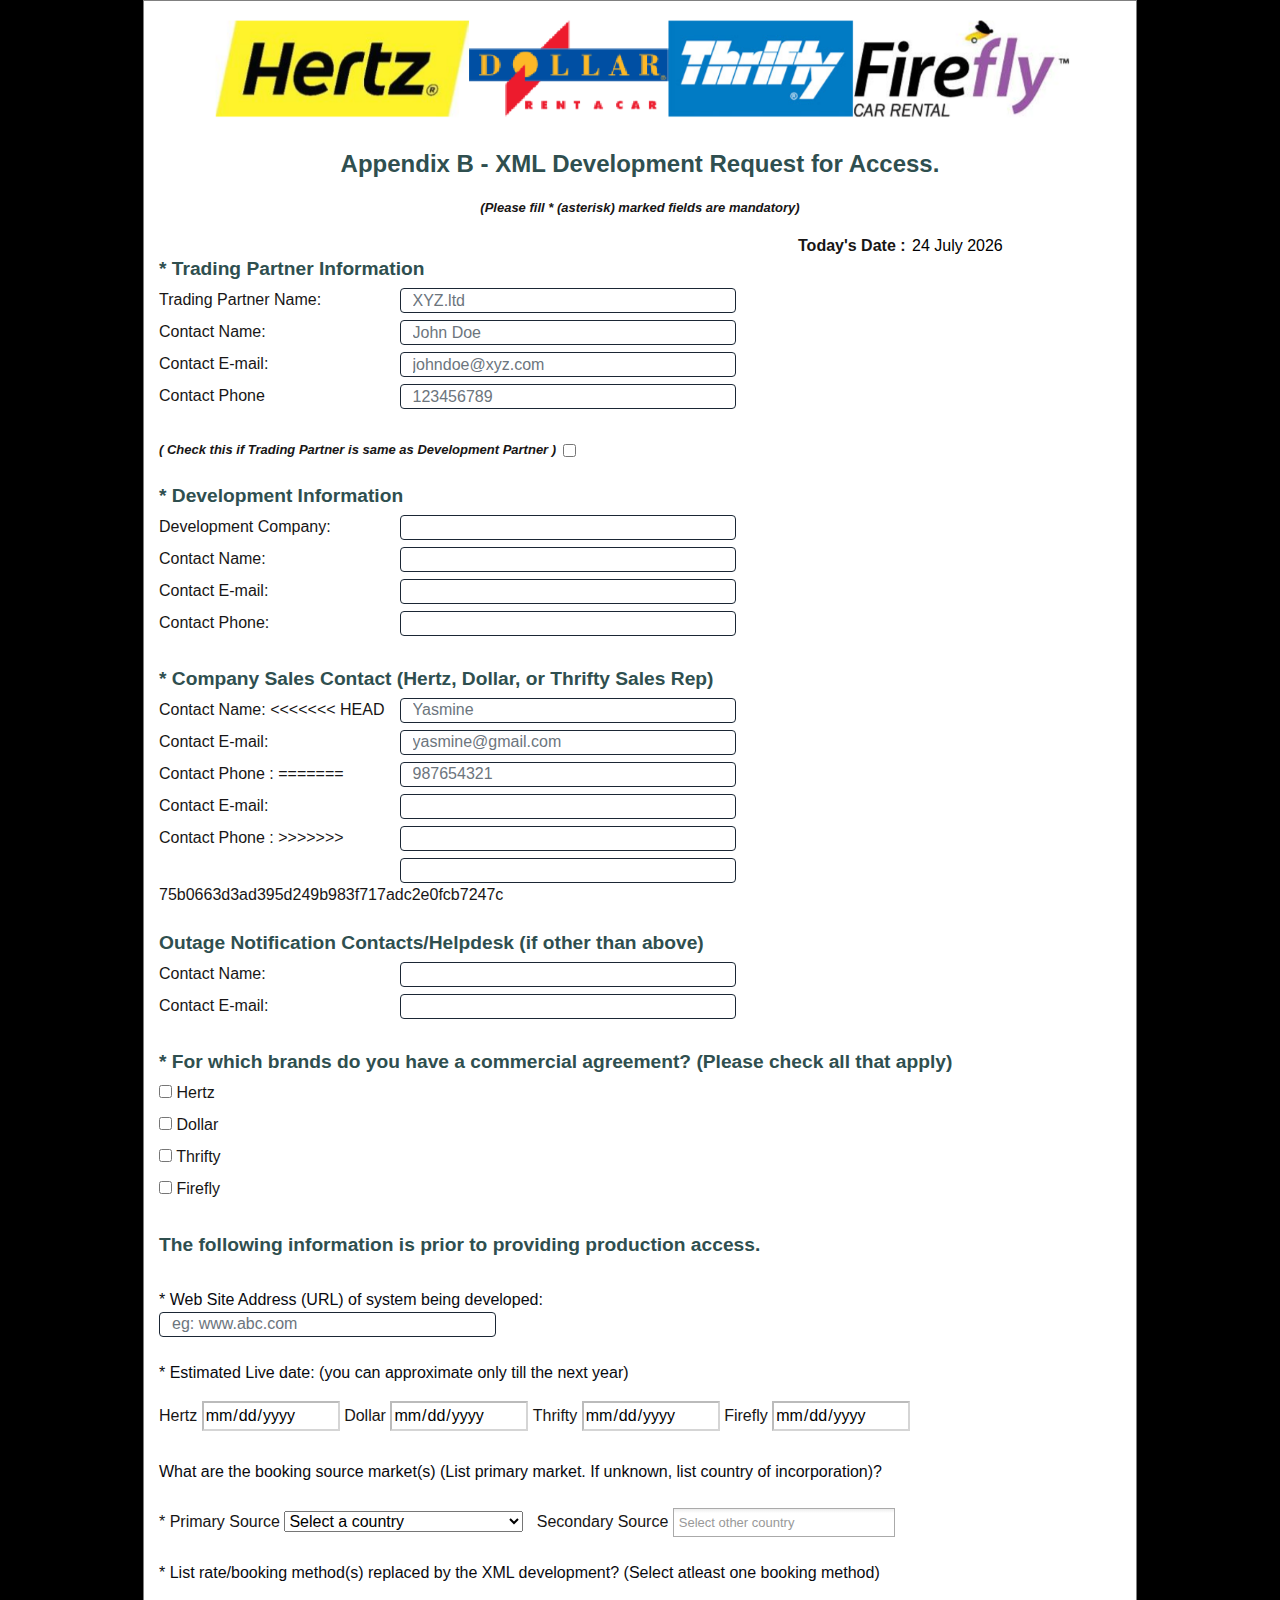
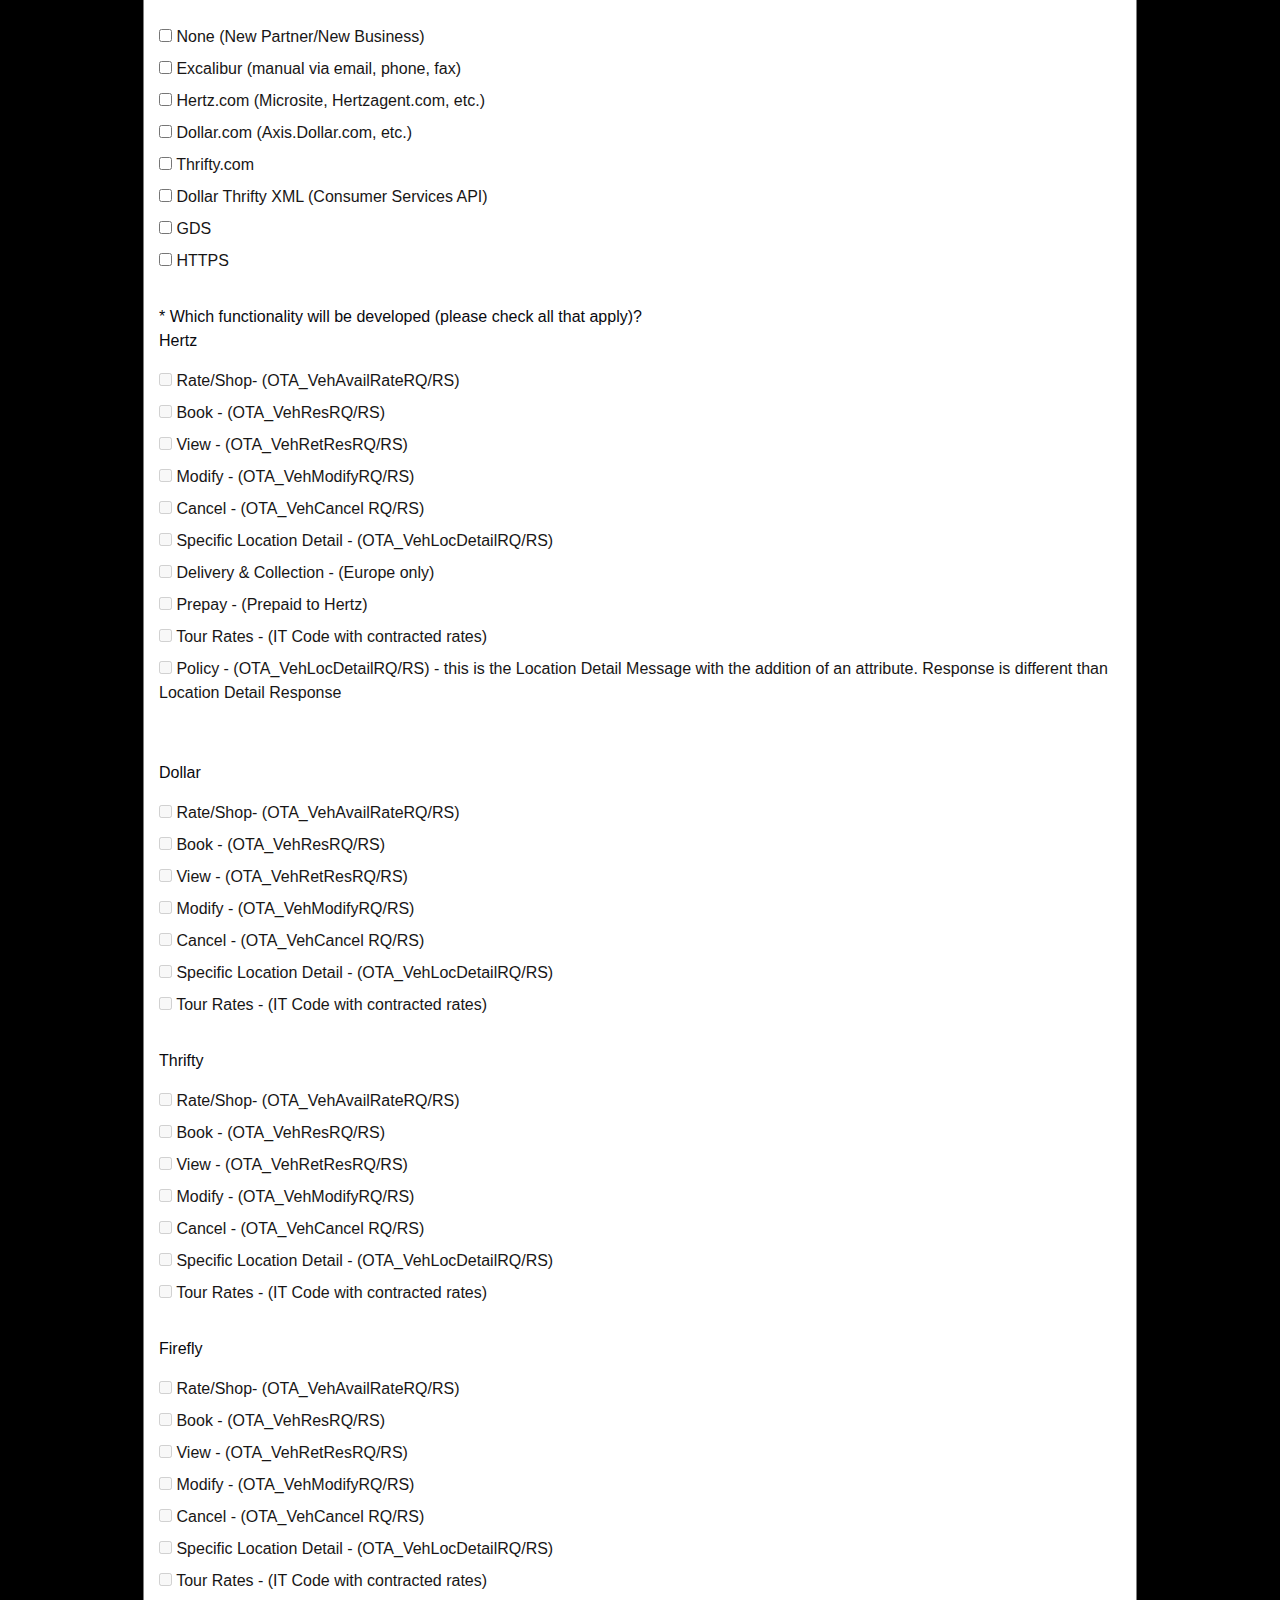
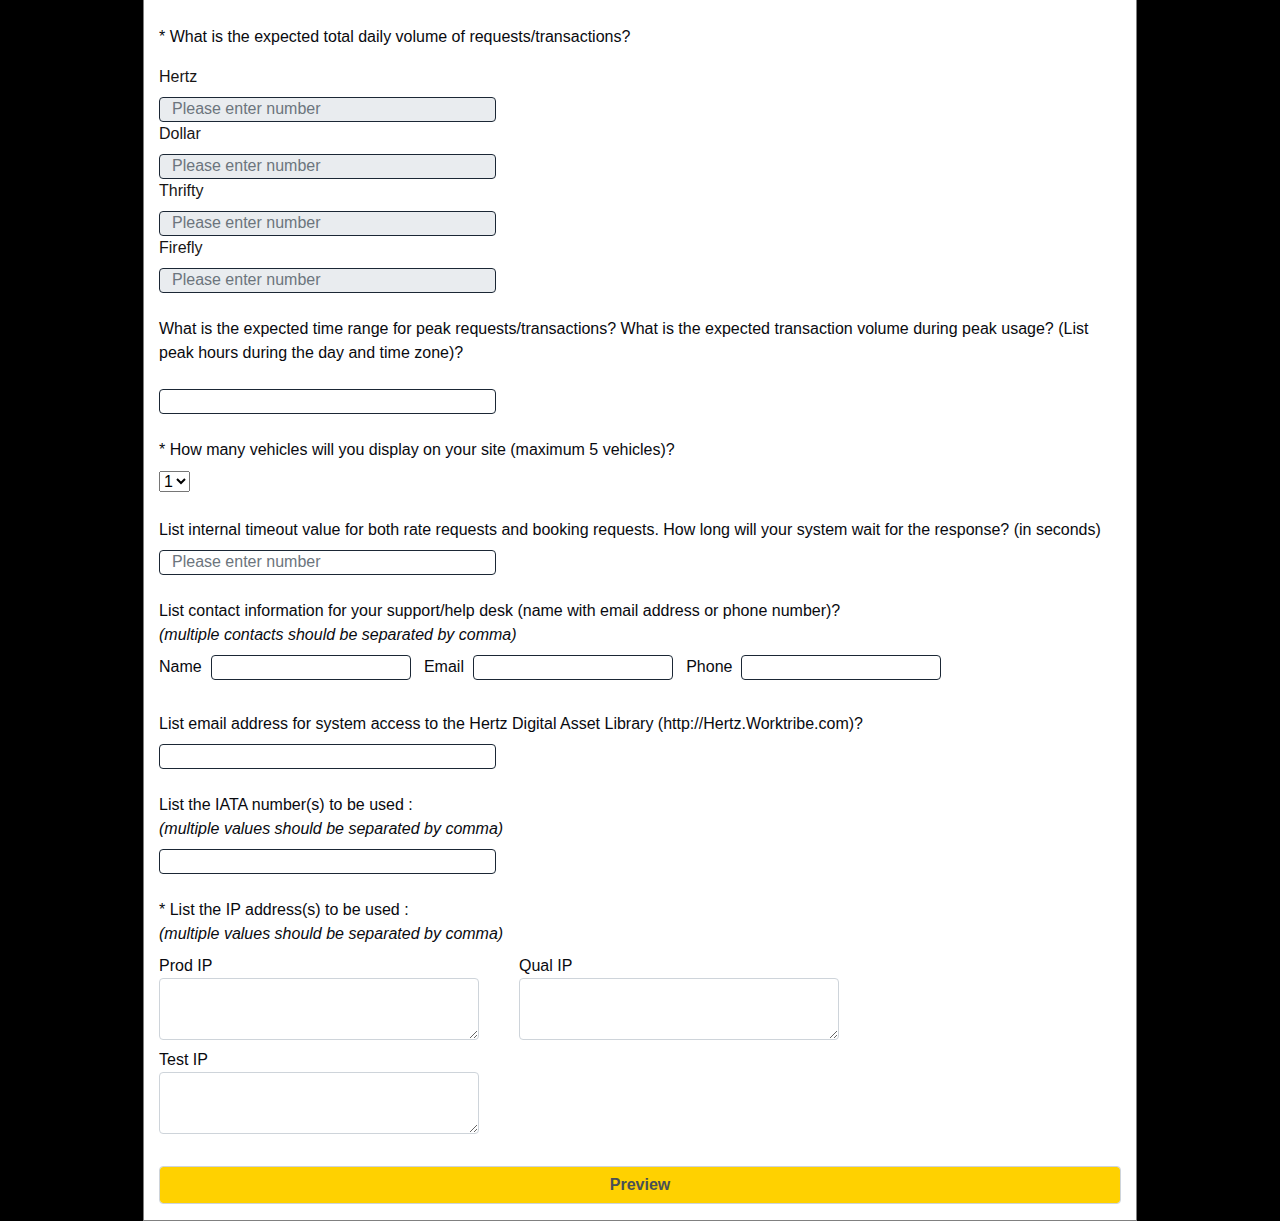
==== commit b02f5452: "resolved conflicts" ====
--- a/index.html
+++ b/index.html
@@ -82,6 +82,7 @@
                             <h2>* Company Sales Contact  (Hertz, Dollar, or Thrifty Sales Rep)</h2>
 
                             <label for="cContactName">Contact Name:</label>
+<<<<<<< HEAD
                             <input class="form-control" type="text" name="cContactName"  id="cContactName" required placeholder="Yasmine">
                             <br>
                             <label for="cEmail">Contact E-mail:</label>
@@ -89,6 +90,15 @@
                             <br>
                             <label for="cPhone">Contact Phone :</label>
                             <input class="form-control" type="number" name="cPhone" required  id="cPhone" placeholder="987654321" >
+=======
+                            <input class="form-control" type="text" name="cContactName"  id="cContactName" required >
+                            <br>
+                            <label for="cEmail">Contact E-mail:</label>
+                            <input class="form-control" type="email" name="cEmail" required id="cEmail" pattern="[a-z0-9._%+-]+@[a-z0-9.-]+\.[a-z]{2,}$" title="eg: x@xyz.com" >
+                            <br>
+                            <label for="cPhone">Contact Phone :</label>
+                            <input class="form-control" type="number" name="cPhone" required  id="cPhone" >
+>>>>>>> 75b0663d3ad395d249b983f717adc2e0fcb7247c
                             <br><br>
 
                             <h2>Outage Notification Contacts/Helpdesk  (if other than above) </h2>
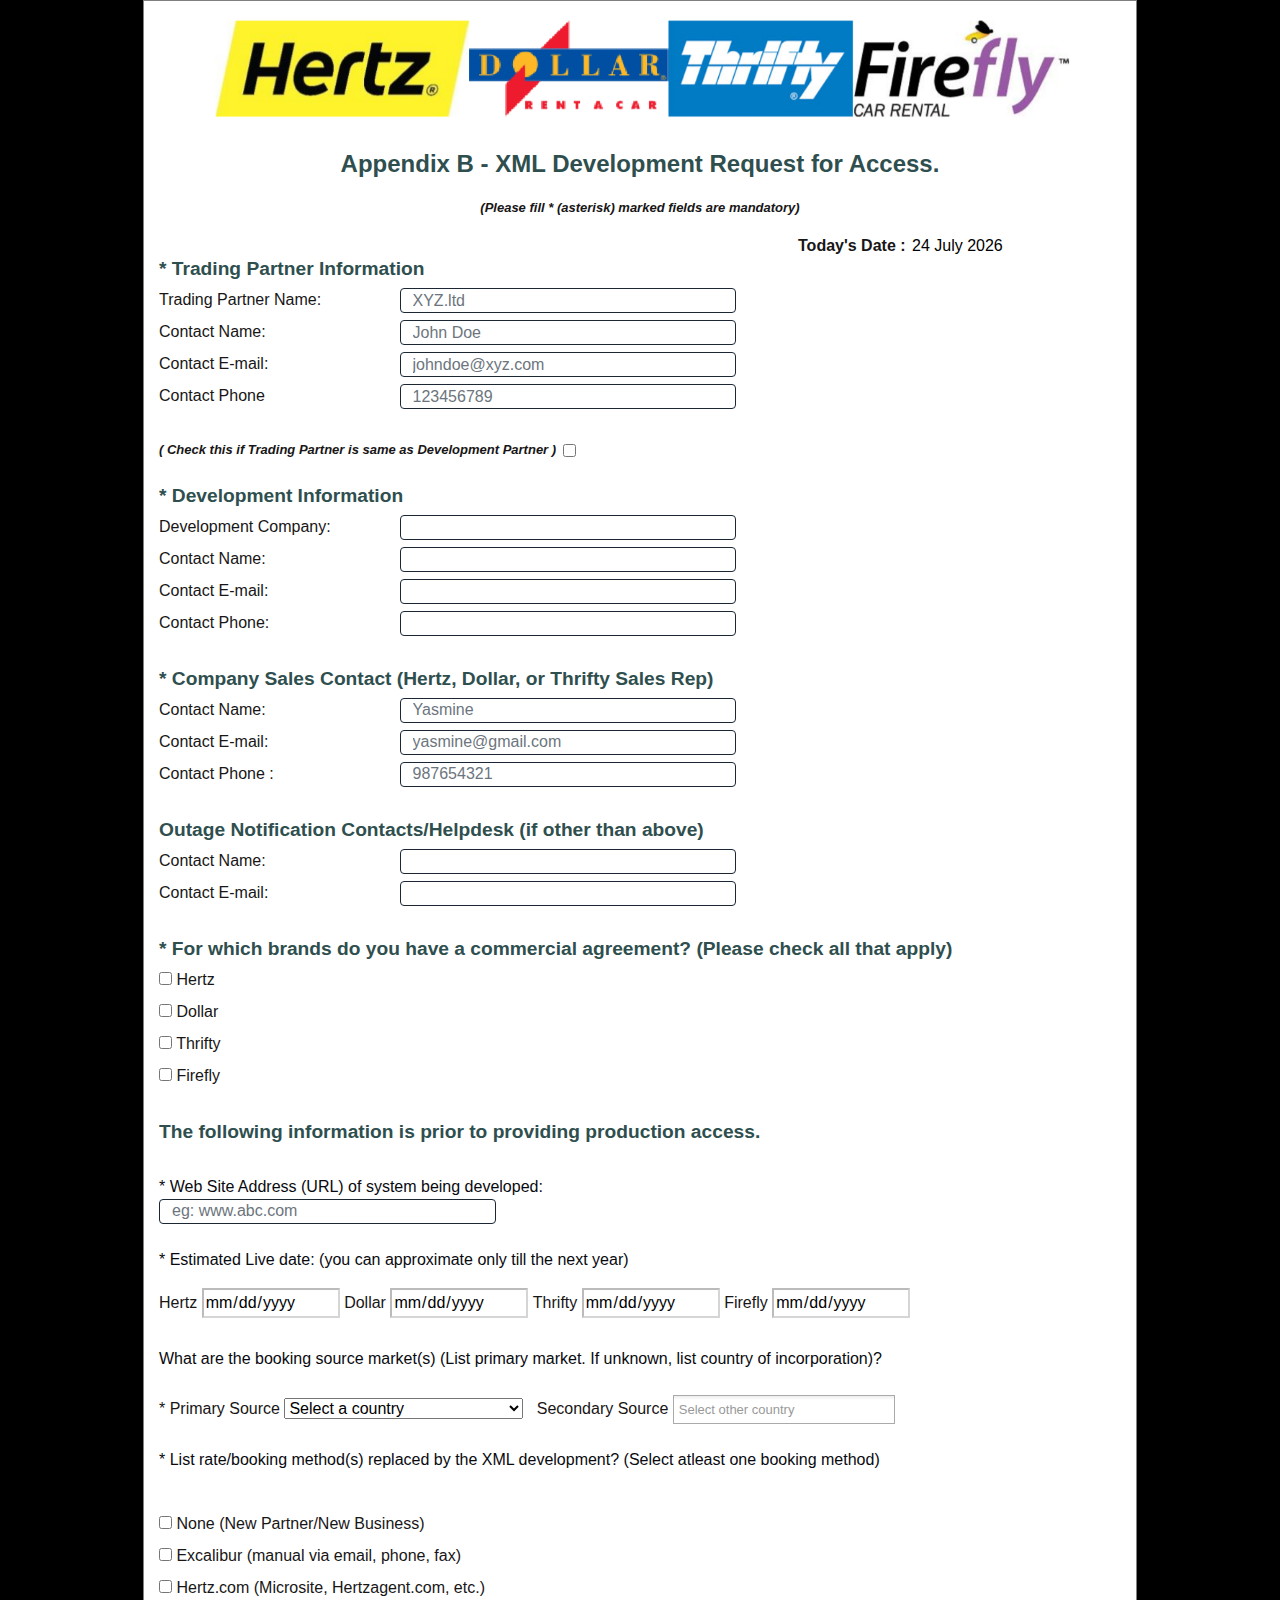
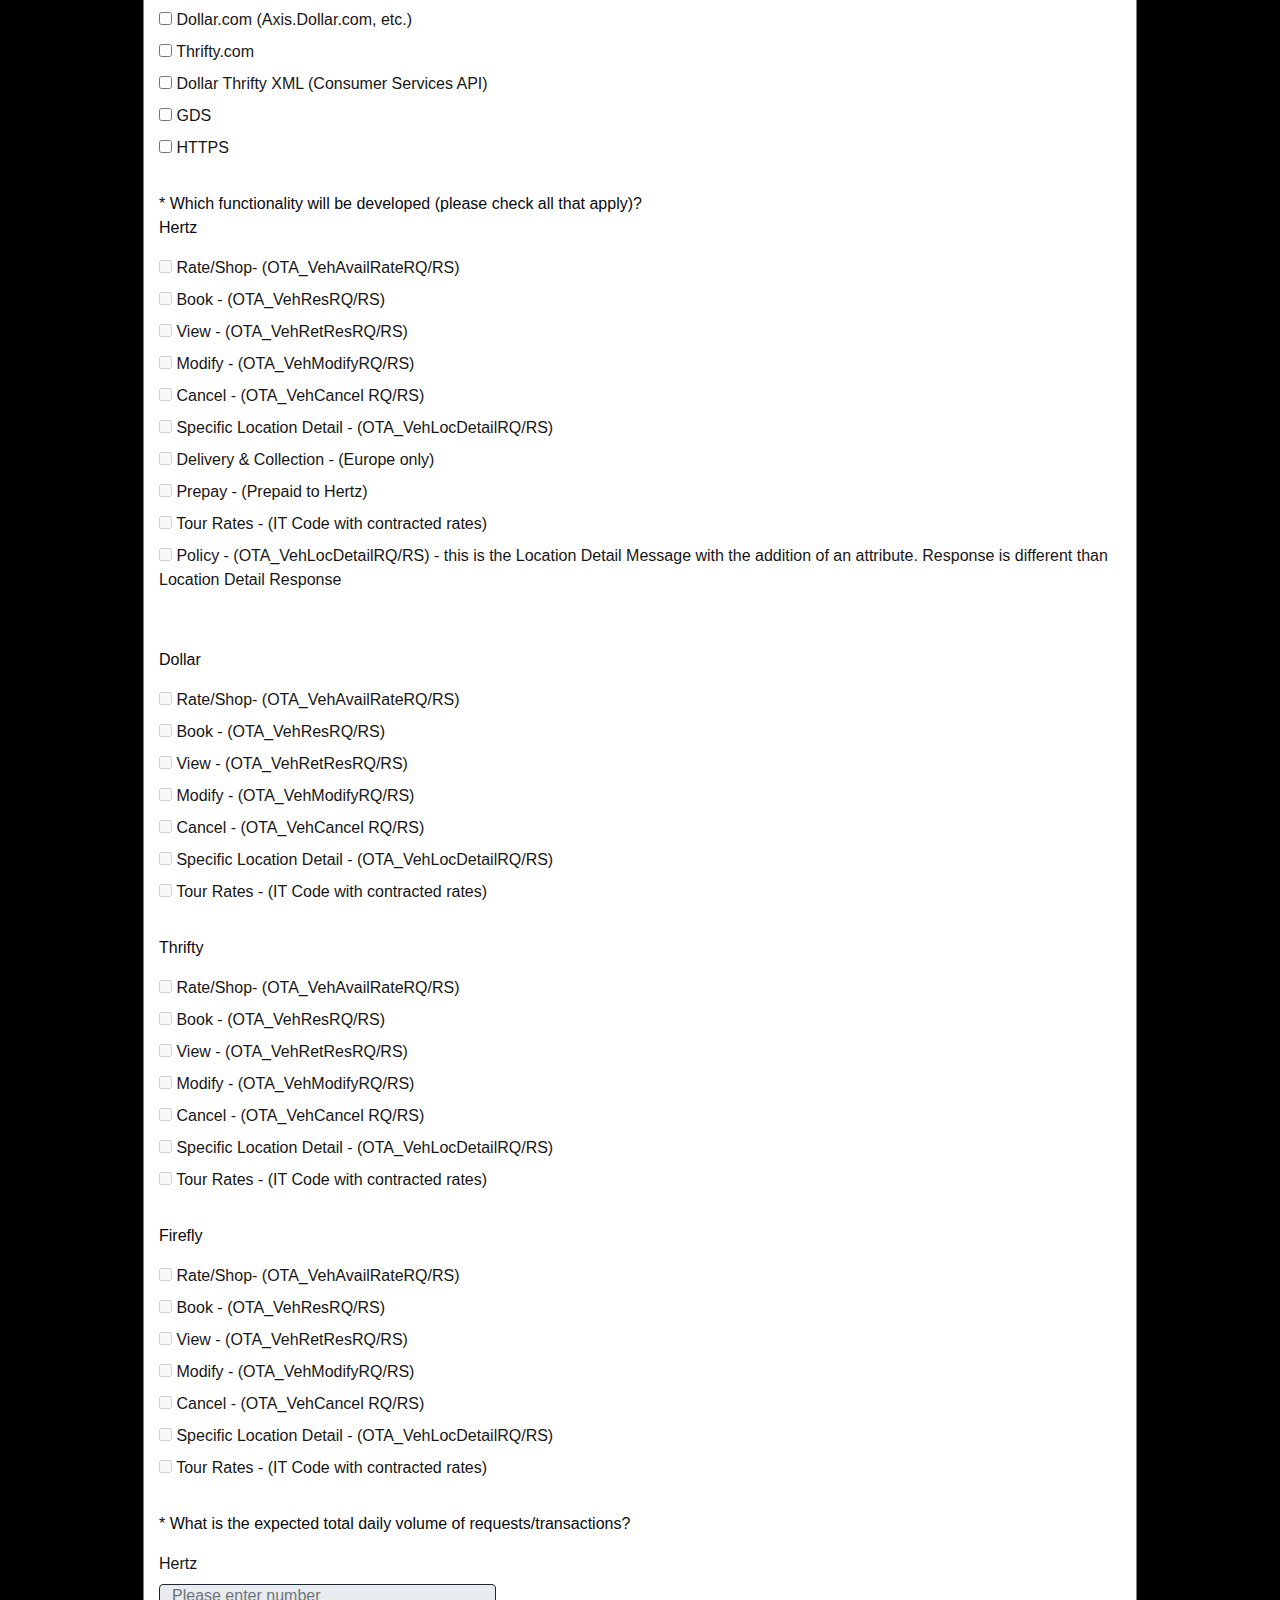
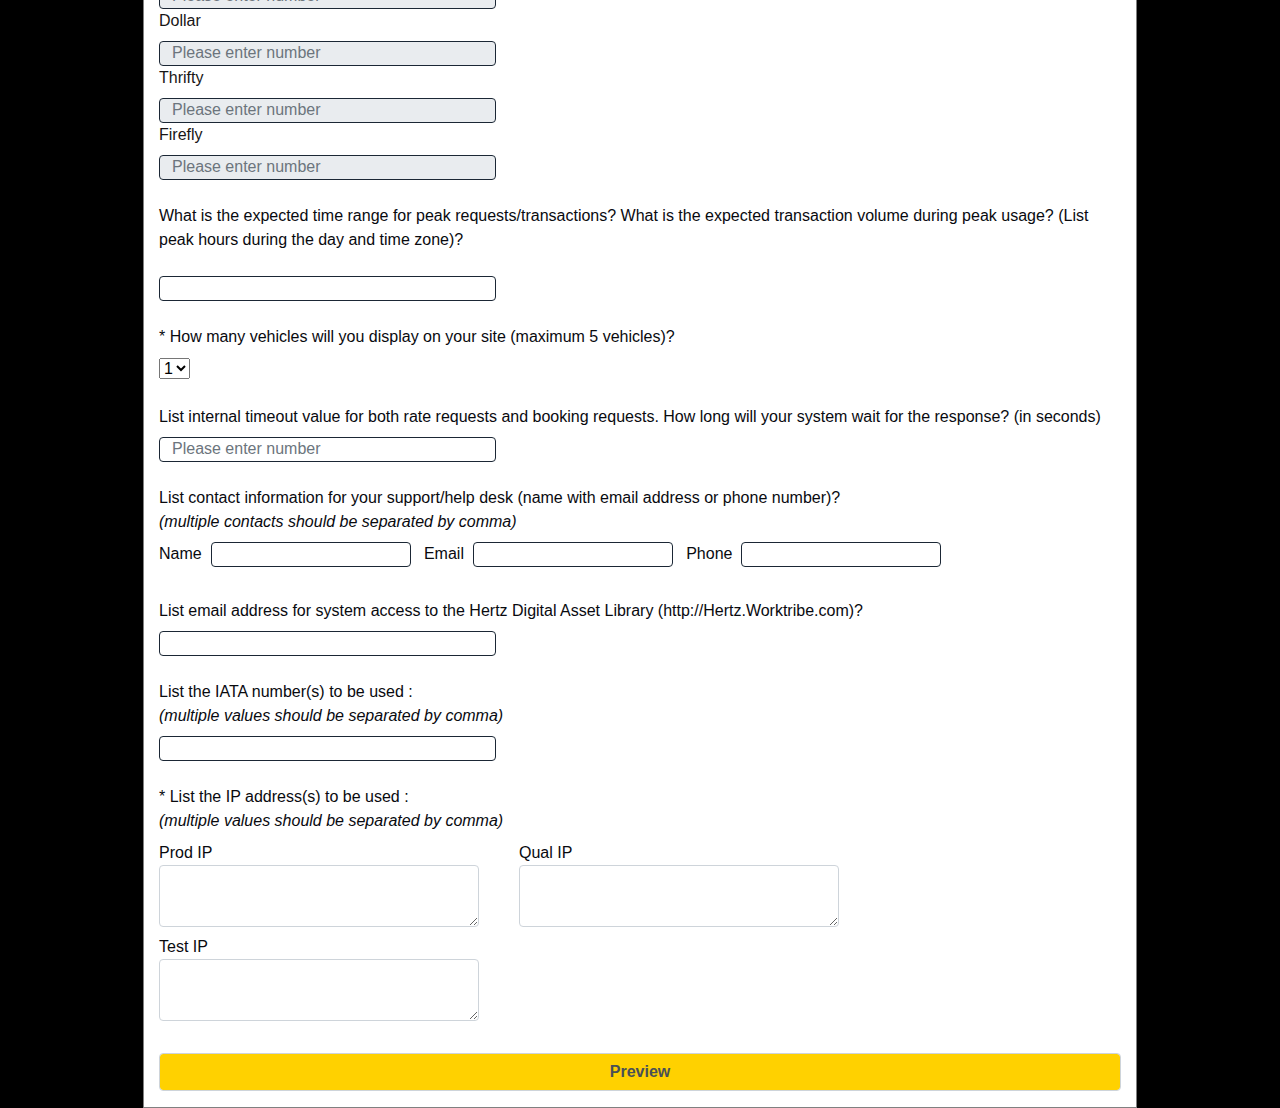
==== commit bb86dc57: "added onpageclose functionality" ====
--- a/index.html
+++ b/index.html
@@ -82,7 +82,6 @@
                             <h2>* Company Sales Contact  (Hertz, Dollar, or Thrifty Sales Rep)</h2>
 
                             <label for="cContactName">Contact Name:</label>
-<<<<<<< HEAD
                             <input class="form-control" type="text" name="cContactName"  id="cContactName" required placeholder="Yasmine">
                             <br>
                             <label for="cEmail">Contact E-mail:</label>
@@ -90,15 +89,6 @@
                             <br>
                             <label for="cPhone">Contact Phone :</label>
                             <input class="form-control" type="number" name="cPhone" required  id="cPhone" placeholder="987654321" >
-=======
-                            <input class="form-control" type="text" name="cContactName"  id="cContactName" required >
-                            <br>
-                            <label for="cEmail">Contact E-mail:</label>
-                            <input class="form-control" type="email" name="cEmail" required id="cEmail" pattern="[a-z0-9._%+-]+@[a-z0-9.-]+\.[a-z]{2,}$" title="eg: x@xyz.com" >
-                            <br>
-                            <label for="cPhone">Contact Phone :</label>
-                            <input class="form-control" type="number" name="cPhone" required  id="cPhone" >
->>>>>>> 75b0663d3ad395d249b983f717adc2e0fcb7247c
                             <br><br>
 
                             <h2>Outage Notification Contacts/Helpdesk  (if other than above) </h2>
